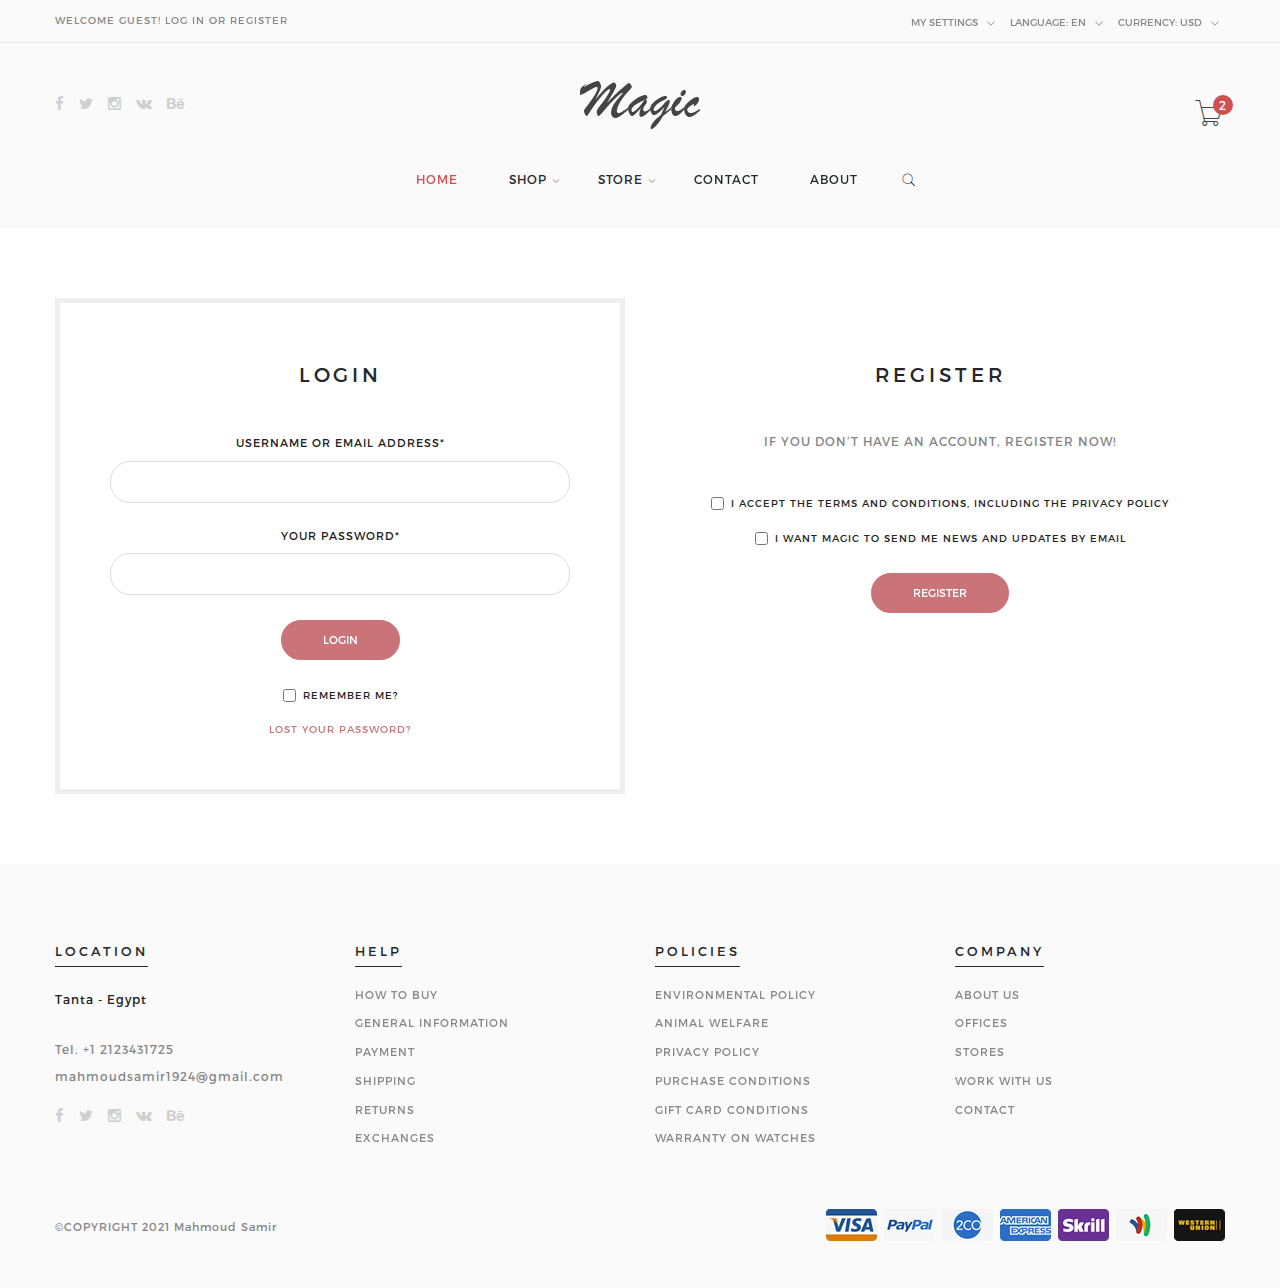
==== login-register.html @ f9103d65 "first for live" ====
<!DOCTYPE html>

<html class="no-js" lang="en">
  <head>
    <meta charset="utf-8" />

    <title>Login - Register</title>
    <meta name="keywords" content="Fashion store - Mahmoud Samir - demo" />
    <meta
      name="description"
      content="this is a fashion store demo made by mamoud samir"
    />
    <meta name="viewport" content="width=device-width, initial-scale=1" />
    <link rel="shortcut icon" href="assets/images/favicon.ico" />
    <link
      href="assets/styles/font-awesome.min.css"
      rel="stylesheet"
      type="text/css"
    />
    <link
      href="assets/pe-icon-7-stroke/css/pe-icon-7-stroke.css"
      rel="stylesheet"
      type="text/css"
    />
    <link
      href="assets/pe-icon-7-stroke/css/helper.css"
      rel="stylesheet"
      type="text/css"
    />
    <link
      href="assets/styles/minimal-menu.css"
      rel="stylesheet"
      type="text/css"
    />

    <link href="assets/styles/flat-form.css" rel="stylesheet" type="text/css" />
    <link
      href="assets/styles/fancySelect.css"
      rel="stylesheet"
      type="text/css"
    />
    <link
      href="assets/styles/jquery.fancybox.css"
      rel="stylesheet"
      type="text/css"
    />
    <link
      href="assets/styles/allinone_bannerRotator.css"
      rel="stylesheet"
      type="text/css"
    />
    <link
      href="assets/styles/owl.carousel.css"
      rel="stylesheet"
      type="text/css"
    />
    <link
      href="assets/styles/owl.theme.default.min.css"
      rel="stylesheet"
      type="text/css"
    />
    <link href="assets/styles/styles.css" rel="stylesheet" type="text/css" />
    <script src="assets/scripts/libs/prefixfree.min.js"></script>
    <script src="assets/scripts/libs/modernizr.js"></script>
  </head>
  <body>
    <div class="topbar gray-bg">
      <div class="container">
        <div class="left-topbar">
          WELCOME GUEST! <a href="login-register.html">LOG IN</a> OR
          <a href="login-register.html">REGISTER</a>
        </div>

        <div class="right-topbar">
          <ul class="list-inline">
            <li>
              <div class="btn-group">
                <button class="dropdown dropdown-toggle" data-toggle="dropdown">
                  <span>My Settings</span>
                  <i class="pe-7s-angle-down"></i>
                </button>
                <ul class="dropdown-menu">
                  <li>
                    <a href="wishlist.html"
                      ><i class="fa fa-heart"></i> Wish List (0)</a
                    >
                  </li>
                  <li>
                    <a href="shopping-cart.html"
                      ><i class="fa fa-shopping-cart"></i> Shopping Cart</a
                    >
                  </li>
                  <li>
                    <a href="#"><i class="fa fa-share"></i> Checkout</a>
                  </li>
                </ul>
              </div>
            </li>
            <li>
              <form action="#">
                <div class="btn-group">
                  <button
                    class="dropdown dropdown-toggle"
                    data-toggle="dropdown"
                  >
                    <span>Language:</span>
                    en
                    <i class="pe-7s-angle-down"></i>
                  </button>
                  <ul class="dropdown-menu">
                    <li>
                      <a href="#"
                        ><img
                          src="assets/images/flags/United-Kingdom.png"
                          alt="English"
                          title="English"
                        />
                        English</a
                      >
                    </li>
                    <li>
                      <a href="#"
                        ><img
                          src="assets/images/flags/Egypt.png"
                          alt="Arabic"
                          title="Arabic"
                        />
                        Arabic</a
                      >
                    </li>
                  </ul>
                </div>
              </form>
            </li>
            <li>
              <form action="#">
                <div class="btn-group">
                  <button
                    class="dropdown dropdown-toggle"
                    data-toggle="dropdown"
                  >
                    <span>Currency:</span>
                    USD
                    <i class="pe-7s-angle-down"></i>
                  </button>
                  <ul class="dropdown-menu">
                    <li>
                      <a href="#">€ Euro</a>
                    </li>
                    <li>
                      <a href="#">£ Egp Pound</a>
                    </li>
                    <li>
                      <a href="#">$ US Dollar</a>
                    </li>
                  </ul>
                </div>
              </form>
            </li>
          </ul>
        </div>
      </div>
    </div>

    <hr class="gray-line" />
    <header class="gray-bg">
      <div class="container">
        <a class="logo" href="index.html">
          <img src="assets/images/logo.png" alt="img" />
        </a>

        <div class="header-social">
          <ul class="list-social">
            <li>
              <a href="#" class="facebook"><i class="fa fa-facebook"></i></a>
            </li>
            <li>
              <a href="#" class="twitter"><i class="fa fa-twitter"></i></a>
            </li>
            <li>
              <a href="#" class="instagram"><i class="fa fa-instagram"></i></a>
            </li>
            <li>
              <a href="#" class="vk"><i class="fa fa-vk"></i></a>
            </li>
            <li>
              <a href="#" class="behance"><i class="fa fa-behance"></i></a>
            </li>
          </ul>
        </div>

        <div class="top-cart">
          <a href="shopping-cart.html">
            <i class="pe-7s-cart"></i>
            <span>2</span>
          </a>
        </div>

        <nav class="main-nav">
          <div class="minimal-menu">
            <ul class="menu">
              <li class="current-menu-item">
                <a href="index.html">HOME</a>
              </li>
              <li>
                <a href="shop-fullwidth.html">SHOP</a>
                <div class="menu-wrapper">
                  <div class="col-lg-3 col-md-4 col-sm-6">
                    <h3>MEN’S SHOES</h3>
                    <hr />
                    <p>
                      Lorem ipsum dolor sit amet, consectetur adipiscing elit.
                      Cras porta felis sed ma..
                    </p>
                    <div class="media">
                      <div class="media-left">
                        <a href="shop-with-sidebar.html">
                          <img
                            class="img-responsive"
                            src="assets/images/small-product-img-1.jpg"
                            alt="img"
                          />
                        </a>
                      </div>
                      <div class="media-body">
                        <ul>
                          <li>
                            <a href="shop-with-sidebar.html">Dr Martens</a>
                          </li>
                          <li><a href="shop-with-sidebar.html">Sneaker</a></li>
                          <li><a href="shop-with-sidebar.html">Sport</a></li>
                        </ul>
                      </div>
                    </div>
                  </div>
                  <div class="col-lg-3 col-md-4 col-sm-6">
                    <h3>MEN’S SHIRT</h3>
                    <hr />
                    <p>
                      Lorem ipsum dolor sit amet, consectetur adipiscing elit.
                      Cras porta felis sed ma..
                    </p>
                    <div class="media">
                      <div class="media-left">
                        <a href="shop-with-sidebar.html">
                          <img
                            class="img-responsive"
                            src="assets/images/small-product-img-2.jpg"
                            alt="img"
                          />
                        </a>
                      </div>
                      <div class="media-body">
                        <ul>
                          <li>
                            <a href="shop-with-sidebar.html">Jackets & Coats</a>
                          </li>
                          <li>
                            <a href="shop-with-sidebar.html">Polo Shirt</a>
                          </li>
                          <li><a href="shop-with-sidebar.html">T-shirt</a></li>
                        </ul>
                      </div>
                    </div>
                  </div>
                  <div class="col-lg-3 col-md-4 col-sm-6">
                    <h3>WOMEN’S TOP</h3>
                    <hr />
                    <p>
                      Lorem ipsum dolor sit amet, consectetur adipiscing elit.
                      Cras porta felis sed ma..
                    </p>
                    <div class="media">
                      <div class="media-left">
                        <a href="shop-with-sidebar.html">
                          <img
                            class="img-responsive"
                            src="assets/images/small-product-img-3.jpg"
                            alt="img"
                          />
                        </a>
                      </div>
                      <div class="media-body">
                        <ul>
                          <li><a href="shop-with-sidebar.html">Crop Top</a></li>
                          <li><a href="shop-with-sidebar.html">Shirt</a></li>
                          <li><a href="shop-with-sidebar.html">T-shirt</a></li>
                        </ul>
                      </div>
                    </div>
                  </div>
                  <div class="col-lg-3 col-md-4 col-sm-6">
                    <h3>WOMEN’S BOTTOM</h3>
                    <hr />
                    <p>
                      Lorem ipsum dolor sit amet, consectetur adipiscing elit.
                      Cras porta felis sed ma..
                    </p>
                    <div class="media">
                      <div class="media-left">
                        <a href="shop-with-sidebar.html">
                          <img
                            class="img-responsive"
                            src="assets/images/small-product-img-4.jpg"
                            alt="img"
                          />
                        </a>
                      </div>
                      <div class="media-body">
                        <ul>
                          <li><a href="shop-with-sidebar.html">Jeans</a></li>
                          <li><a href="shop-with-sidebar.html">Short</a></li>
                          <li><a href="shop-with-sidebar.html">Skirt</a></li>
                        </ul>
                      </div>
                    </div>
                  </div>
                </div>
              </li>

              <li>
                <a href="shop-fullwidth.html">STORE</a>
                <div class="menu-wrapper">
                  <div class="box-product">
                    <div class="col-lg-3 col-md-4 col-sm-6">
                      <div class="product-item">
                        <div class="product-thumb">
                          <div class="main-img">
                            <a href="single-product.html">
                              <img
                                class="img-responsive"
                                src="assets/images/product-img-1.jpg"
                                alt="img"
                              />
                            </a>
                          </div>
                          <div class="overlay-img">
                            <a href="single-product.html">
                              <img
                                class="img-responsive"
                                src="assets/images/product-img-1-thumb.jpg"
                                alt="img"
                              />
                            </a>
                          </div>
                          <a href="single-product.html" class="details"
                            ><i class="pe-7s-search"></i
                          ></a>
                        </div>
                        <h4 class="product-name">
                          <a href="single-product.html"
                            >HANDMADE FLARED JACKET</a
                          >
                        </h4>
                        <p class="product-price">189.99 USD</p>
                        <div class="group-buttons">
                          <button
                            type="button"
                            class="add-to-cart"
                            data-toggle="tooltip"
                            data-placement="top"
                            title="Add to Cart"
                          >
                            <span>Add to Cart</span>
                          </button>
                          <button
                            type="button"
                            data-toggle="tooltip"
                            data-placement="top"
                            title="Compare this Product"
                          >
                            <i class="pe-7s-repeat"></i>
                          </button>
                          <button
                            type="button"
                            data-toggle="tooltip"
                            data-placement="top"
                            title="Add to Wishlist"
                          >
                            <i class="pe-7s-like"></i>
                          </button>
                        </div>
                      </div>
                    </div>
                    <div class="col-lg-3 col-md-4 col-sm-6">
                      <div class="product-item has-deal">
                        <div class="product-thumb">
                          <div class="main-img">
                            <a href="single-product.html">
                              <img
                                class="img-responsive"
                                src="assets/images/product-img-2.jpg"
                                alt="img"
                              />
                            </a>
                          </div>
                          <div class="overlay-img">
                            <a href="single-product.html">
                              <img
                                class="img-responsive"
                                src="assets/images/product-img-2-thumb.jpg"
                                alt="img"
                              />
                            </a>
                          </div>
                          <div class="countdown" data-time="2015/09/06"></div>
                          <div class="product-sale">-25%</div>
                          <a href="single-product.html" class="details"
                            ><i class="pe-7s-search"></i
                          ></a>
                        </div>
                        <h4 class="product-name">
                          <a href="single-product.html"
                            >COAT WITH WOOL WRAPAROUND COLLAR</a
                          >
                        </h4>
                        <p class="product-price">
                          <ins><span class="amount">100.99 USD</span></ins>
                          <del><span class="amount">189.99 USD</span></del>
                        </p>
                        <div class="group-buttons">
                          <button
                            type="button"
                            class="add-to-cart"
                            data-toggle="tooltip"
                            data-placement="top"
                            title="Add to Cart"
                          >
                            <span>Add to Cart</span>
                          </button>
                          <button
                            type="button"
                            data-toggle="tooltip"
                            data-placement="top"
                            title="Compare this Product"
                          >
                            <i class="pe-7s-repeat"></i>
                          </button>
                          <button
                            type="button"
                            data-toggle="tooltip"
                            data-placement="top"
                            title="Add to Wishlist"
                          >
                            <i class="pe-7s-like"></i>
                          </button>
                        </div>
                      </div>
                    </div>
                    <div class="col-lg-3 col-md-4 col-sm-6">
                      <div class="product-item has-deal">
                        <div class="product-thumb">
                          <div class="main-img">
                            <a href="single-product.html">
                              <img
                                class="img-responsive"
                                src="assets/images/product-img-3.jpg"
                                alt="img"
                              />
                            </a>
                          </div>
                          <div class="overlay-img">
                            <a href="single-product.html">
                              <img
                                class="img-responsive"
                                src="assets/images/product-img-3-thumb.jpg"
                                alt="img"
                              />
                            </a>
                          </div>
                          <div class="countdown" data-time="2015/09/06"></div>
                          <div class="product-new">NEW</div>
                          <a href="single-product.html" class="details"
                            ><i class="pe-7s-search"></i
                          ></a>
                        </div>
                        <h4 class="product-name">
                          <a href="single-product.html">UTILITY JACKET</a>
                        </h4>
                        <p class="product-price">189.99 USD</p>
                        <div class="group-buttons">
                          <button
                            type="button"
                            class="add-to-cart"
                            data-toggle="tooltip"
                            data-placement="top"
                            title="Add to Cart"
                          >
                            <span>Add to Cart</span>
                          </button>
                          <button
                            type="button"
                            data-toggle="tooltip"
                            data-placement="top"
                            title="Compare this Product"
                          >
                            <i class="pe-7s-repeat"></i>
                          </button>
                          <button
                            type="button"
                            data-toggle="tooltip"
                            data-placement="top"
                            title="Add to Wishlist"
                          >
                            <i class="pe-7s-like"></i>
                          </button>
                        </div>
                      </div>
                    </div>
                    <div class="col-lg-3 col-md-4 col-sm-6">
                      <div class="product-item">
                        <div class="product-thumb">
                          <div class="main-img">
                            <a href="single-product.html">
                              <img
                                class="img-responsive"
                                src="assets/images/product-img-4.jpg"
                                alt="img"
                              />
                            </a>
                          </div>
                          <div class="overlay-img">
                            <a href="single-product.html">
                              <img
                                class="img-responsive"
                                src="assets/images/product-img-4-thumb.jpg"
                                alt="img"
                              />
                            </a>
                          </div>
                          <a href="single-product.html" class="details"
                            ><i class="pe-7s-search"></i
                          ></a>
                        </div>
                        <h4 class="product-name">
                          <a href="single-product.html">ANIMAL PRINT COAT</a>
                        </h4>
                        <p class="product-price">189.99 USD</p>
                        <div class="group-buttons">
                          <button
                            type="button"
                            class="add-to-cart"
                            data-toggle="tooltip"
                            data-placement="top"
                            title="Add to Cart"
                          >
                            <span>Add to Cart</span>
                          </button>
                          <button
                            type="button"
                            data-toggle="tooltip"
                            data-placement="top"
                            title="Compare this Product"
                          >
                            <i class="pe-7s-repeat"></i>
                          </button>
                          <button
                            type="button"
                            data-toggle="tooltip"
                            data-placement="top"
                            title="Add to Wishlist"
                          >
                            <i class="pe-7s-like"></i>
                          </button>
                        </div>
                      </div>
                    </div>
                  </div>
                </div>
              </li>

              <li><a href="contact1.html">CONTACT</a></li>
              <li>
                <a href="our-team.html">ABOUT</a>
              </li>
              <li class="hidden-xs">
                <div class="wrap-search">
                  <form action="#" class="search-form">
                    <input type="text" placeholder="Search.." />
                    <button type="submit"><i class="pe-7s-search"></i></button>
                  </form>
                </div>
                <!-- /.search-form -->
              </li>
            </ul>
          </div>
          <!-- /.minimal-menu -->
        </nav>
        <!-- /.main-nav -->
      </div>
    </header>
    <div class="log-reg-content">
      <div class="container">
        <div class="row">
          <div class="col-md-6">
            <form action="#" class="login-form">
              <h3>LOGIN</h3>
              <label for="your_id">USERNAME OR EMAIL ADDRESS*</label>
              <input class="input-form" type="text" id="your_id" />
              <label for="your_password">YOUR PASSWORD*</label>
              <input class="input-form" type="password" id="your_password" />
              <button class="submit-btn" type="submit">LOGIN</button>
              <div class="checkbox">
                <label> <input type="checkbox" /> REMEMBER ME? </label>
              </div>
              <a href="#">LOST YOUR PASSWORD?</a>
            </form>
          </div>
          <div class="col-md-6">
            <form action="#" class="register-form">
              <h3>REGISTER</h3>
              <h5>IF YOU DON’T HAVE AN ACCOUNT, REGISTER NOW!</h5>
              <div class="checkbox">
                <label>
                  <input type="checkbox" /> I ACCEPT THE TERMS AND CONDITIONS,
                  INCLUDING THE PRIVACY POLICY
                </label>
              </div>
              <div class="checkbox">
                <label>
                  <input type="checkbox" /> I WANT Magic TO SEND ME NEWS AND
                  UPDATES BY EMAIL
                </label>
              </div>
              <button class="submit-btn" type="submit">REGISTER</button>
            </form>
          </div>
        </div>
      </div>
    </div>

    <footer>
      <div class="container">
        <div class="row">
          <div class="col-md-3 col-sm-6">
            <h3>LOCATION</h3>
            <div class="address">Tanta - Egypt</div>
            <p>Tel. <a href="tel:12123431725">+1 2123431725</a></p>
            <p>
              <a href="#">mahmoudsamir1924@gmail.com</a>
            </p>
            <ul class="list-social">
              <li>
                <a href="#" class="facebook"><i class="fa fa-facebook"></i></a>
              </li>
              <li>
                <a href="#" class="twitter"><i class="fa fa-twitter"></i></a>
              </li>
              <li>
                <a href="#" class="instagram"
                  ><i class="fa fa-instagram"></i
                ></a>
              </li>
              <li>
                <a href="#" class="vk"><i class="fa fa-vk"></i></a>
              </li>
              <li>
                <a href="#" class="behance"><i class="fa fa-behance"></i></a>
              </li>
            </ul>
            <!-- /.list-social -->
          </div>
          <div class="col-md-3 col-sm-6">
            <h3>HELP</h3>
            <ul class="list-link">
              <li><a href="#">HOW TO BUY</a></li>
              <li><a href="#">GENERAL INFORMATION</a></li>
              <li><a href="#">PAYMENT</a></li>
              <li><a href="#">SHIPPING</a></li>
              <li><a href="#">RETURNS</a></li>
              <li><a href="#">EXCHANGES</a></li>
            </ul>
          </div>
          <div class="col-md-3 col-sm-6">
            <h3>POLICIES</h3>
            <ul class="list-link">
              <li><a href="#">ENVIRONMENTAL POLICY</a></li>
              <li><a href="#">ANIMAL WELFARE</a></li>
              <li><a href="#">PRIVACY POLICY</a></li>
              <li><a href="#">PURCHASE CONDITIONS</a></li>
              <li><a href="#">GIFT CARD CONDITIONS</a></li>
              <li><a href="#">WARRANTY ON WATCHES</a></li>
            </ul>
          </div>
          <div class="col-md-3 col-sm-6">
            <h3>COMPANY</h3>
            <ul class="list-link">
              <li><a href="#">ABOUT US</a></li>
              <li><a href="#">OFFICES</a></li>
              <li><a href="#">STORES</a></li>
              <li><a href="#">WORK WITH US</a></li>
              <li><a href="#">CONTACT</a></li>
            </ul>
          </div>
        </div>
        <div class="bottom-footer">
          <div class="copyright">©COPYRIGHT 2021 Mahmoud Samir</div>
          <!-- /.copyright -->
          <ul class="list-payment">
            <li>
              <a href="#"><img src="assets/images/visa.png" alt="img" /></a>
            </li>
            <li>
              <a href="#"><img src="assets/images/paypal.png" alt="img" /></a>
            </li>
            <li>
              <a href="#"><img src="assets/images/2co.png" alt="img" /></a>
            </li>
            <li>
              <a href="#"><img src="assets/images/ae.png" alt="img" /></a>
            </li>
            <li>
              <a href="#"><img src="assets/images/skrill.png" alt="img" /></a>
            </li>
            <li>
              <a href="#"><img src="assets/images/gw.png" alt="img" /></a>
            </li>
            <li>
              <a href="#"><img src="assets/images/wu.png" alt="img" /></a>
            </li>
          </ul>
          <!-- /.list-payment -->
        </div>
      </div>
    </footer>
    <script src="assets/scripts/libs/jquery-1.11.2.min.js"></script>
    <script src="assets/scripts/libs/jquery-ui-1.11.4/jquery-ui.min.js"></script>
    <script src="assets/scripts/libs/jquery.easing.1.3.js"></script>
    <script src="assets/scripts/libs/bootstrap.min.js"></script>
    <script src="assets/scripts/libs/fancySelect.js"></script>
    <script src="assets/scripts/libs/jquery.fancybox.pack.js"></script>
    <script src="assets/scripts/libs/jquery.ui.touch-punch.min.js"></script>
    <script src="assets/scripts/libs/jquery.mousewheel.min.js"></script>
    <script src="assets/scripts/libs/allinone_bannerRotator.js"></script>
    <script src="assets/scripts/libs/owl.carousel.min.js"></script>
    <script src="assets/scripts/libs/jquery.countdown.min.js"></script>
    <script src="assets/scripts/functions.js"></script>
  </body>
</html>
---- assets/pe-icon-7-stroke/css/pe-icon-7-stroke.css ----
@font-face {
	font-family: 'Pe-icon-7-stroke';
	src:url('../fonts/Pe-icon-7-stroke.eot?d7yf1v');
	src:url('../fonts/Pe-icon-7-stroke.eot?#iefixd7yf1v') format('embedded-opentype'),
		url('../fonts/Pe-icon-7-stroke.woff?d7yf1v') format('woff'),
		url('../fonts/Pe-icon-7-stroke.ttf?d7yf1v') format('truetype'),
		url('../fonts/Pe-icon-7-stroke.svg?d7yf1v#Pe-icon-7-stroke') format('svg');
	font-weight: normal;
	font-style: normal;
}

[class^="pe-7s-"], [class*=" pe-7s-"] {
	display: inline-block;
	font-family: 'Pe-icon-7-stroke';
	speak: none;
	font-style: normal;
	font-weight: normal;
	font-variant: normal;
	text-transform: none;
	line-height: 1;

	/* Better Font Rendering =========== */
	-webkit-font-smoothing: antialiased;
	-moz-osx-font-smoothing: grayscale;
}

.pe-7s-album:before {
	content: "\e6aa";
}
.pe-7s-arc:before {
	content: "\e6ab";
}
.pe-7s-back-2:before {
	content: "\e6ac";
}
.pe-7s-bandaid:before {
	content: "\e6ad";
}
.pe-7s-car:before {
	content: "\e6ae";
}
.pe-7s-diamond:before {
	content: "\e6af";
}
.pe-7s-door-lock:before {
	content: "\e6b0";
}
.pe-7s-eyedropper:before {
	content: "\e6b1";
}
.pe-7s-female:before {
	content: "\e6b2";
}
.pe-7s-gym:before {
	content: "\e6b3";
}
.pe-7s-hammer:before {
	content: "\e6b4";
}
.pe-7s-headphones:before {
	content: "\e6b5";
}
.pe-7s-helm:before {
	content: "\e6b6";
}
.pe-7s-hourglass:before {
	content: "\e6b7";
}
.pe-7s-leaf:before {
	content: "\e6b8";
}
.pe-7s-magic-wand:before {
	content: "\e6b9";
}
.pe-7s-male:before {
	content: "\e6ba";
}
.pe-7s-map-2:before {
	content: "\e6bb";
}
.pe-7s-next-2:before {
	content: "\e6bc";
}
.pe-7s-paint-bucket:before {
	content: "\e6bd";
}
.pe-7s-pendrive:before {
	content: "\e6be";
}
.pe-7s-photo:before {
	content: "\e6bf";
}
.pe-7s-piggy:before {
	content: "\e6c0";
}
.pe-7s-plugin:before {
	content: "\e6c1";
}
.pe-7s-refresh-2:before {
	content: "\e6c2";
}
.pe-7s-rocket:before {
	content: "\e6c3";
}
.pe-7s-settings:before {
	content: "\e6c4";
}
.pe-7s-shield:before {
	content: "\e6c5";
}
.pe-7s-smile:before {
	content: "\e6c6";
}
.pe-7s-usb:before {
	content: "\e6c7";
}
.pe-7s-vector:before {
	content: "\e6c8";
}
.pe-7s-wine:before {
	content: "\e6c9";
}
.pe-7s-cloud-upload:before {
	content: "\e68a";
}
.pe-7s-cash:before {
	content: "\e68c";
}
.pe-7s-close:before {
	content: "\e680";
}
.pe-7s-bluetooth:before {
	content: "\e68d";
}
.pe-7s-cloud-download:before {
	content: "\e68b";
}
.pe-7s-way:before {
	content: "\e68e";
}
.pe-7s-close-circle:before {
	content: "\e681";
}
.pe-7s-id:before {
	content: "\e68f";
}
.pe-7s-angle-up:before {
	content: "\e682";
}
.pe-7s-wristwatch:before {
	content: "\e690";
}
.pe-7s-angle-up-circle:before {
	content: "\e683";
}
.pe-7s-world:before {
	content: "\e691";
}
.pe-7s-angle-right:before {
	content: "\e684";
}
.pe-7s-volume:before {
	content: "\e692";
}
.pe-7s-angle-right-circle:before {
	content: "\e685";
}
.pe-7s-users:before {
	content: "\e693";
}
.pe-7s-angle-left:before {
	content: "\e686";
}
.pe-7s-user-female:before {
	content: "\e694";
}
.pe-7s-angle-left-circle:before {
	content: "\e687";
}
.pe-7s-up-arrow:before {
	content: "\e695";
}
.pe-7s-angle-down:before {
	content: "\e688";
}
.pe-7s-switch:before {
	content: "\e696";
}
.pe-7s-angle-down-circle:before {
	content: "\e689";
}
.pe-7s-scissors:before {
	content: "\e697";
}
.pe-7s-wallet:before {
	content: "\e600";
}
.pe-7s-safe:before {
	content: "\e698";
}
.pe-7s-volume2:before {
	content: "\e601";
}
.pe-7s-volume1:before {
	content: "\e602";
}
.pe-7s-voicemail:before {
	content: "\e603";
}
.pe-7s-video:before {
	content: "\e604";
}
.pe-7s-user:before {
	content: "\e605";
}
.pe-7s-upload:before {
	content: "\e606";
}
.pe-7s-unlock:before {
	content: "\e607";
}
.pe-7s-umbrella:before {
	content: "\e608";
}
.pe-7s-trash:before {
	content: "\e609";
}
.pe-7s-tools:before {
	content: "\e60a";
}
.pe-7s-timer:before {
	content: "\e60b";
}
.pe-7s-ticket:before {
	content: "\e60c";
}
.pe-7s-target:before {
	content: "\e60d";
}
.pe-7s-sun:before {
	content: "\e60e";
}
.pe-7s-study:before {
	content: "\e60f";
}
.pe-7s-stopwatch:before {
	content: "\e610";
}
.pe-7s-star:before {
	content: "\e611";
}
.pe-7s-speaker:before {
	content: "\e612";
}
.pe-7s-signal:before {
	content: "\e613";
}
.pe-7s-shuffle:before {
	content: "\e614";
}
.pe-7s-shopbag:before {
	content: "\e615";
}
.pe-7s-share:before {
	content: "\e616";
}
.pe-7s-server:before {
	content: "\e617";
}
.pe-7s-search:before {
	content: "\e618";
}
.pe-7s-film:before {
	content: "\e6a5";
}
.pe-7s-science:before {
	content: "\e619";
}
.pe-7s-disk:before {
	content: "\e6a6";
}
.pe-7s-ribbon:before {
	content: "\e61a";
}
.pe-7s-repeat:before {
	content: "\e61b";
}
.pe-7s-refresh:before {
	content: "\e61c";
}
.pe-7s-add-user:before {
	content: "\e6a9";
}
.pe-7s-refresh-cloud:before {
	content: "\e61d";
}
.pe-7s-paperclip:before {
	content: "\e69c";
}
.pe-7s-radio:before {
	content: "\e61e";
}
.pe-7s-note2:before {
	content: "\e69d";
}
.pe-7s-print:before {
	content: "\e61f";
}
.pe-7s-network:before {
	content: "\e69e";
}
.pe-7s-prev:before {
	content: "\e620";
}
.pe-7s-mute:before {
	content: "\e69f";
}
.pe-7s-power:before {
	content: "\e621";
}
.pe-7s-medal:before {
	content: "\e6a0";
}
.pe-7s-portfolio:before {
	content: "\e622";
}
.pe-7s-like2:before {
	content: "\e6a1";
}
.pe-7s-plus:before {
	content: "\e623";
}
.pe-7s-left-arrow:before {
	content: "\e6a2";
}
.pe-7s-play:before {
	content: "\e624";
}
.pe-7s-key:before {
	content: "\e6a3";
}
.pe-7s-plane:before {
	content: "\e625";
}
.pe-7s-joy:before {
	content: "\e6a4";
}
.pe-7s-photo-gallery:before {
	content: "\e626";
}
.pe-7s-pin:before {
	content: "\e69b";
}
.pe-7s-phone:before {
	content: "\e627";
}
.pe-7s-plug:before {
	content: "\e69a";
}
.pe-7s-pen:before {
	content: "\e628";
}
.pe-7s-right-arrow:before {
	content: "\e699";
}
.pe-7s-paper-plane:before {
	content: "\e629";
}
.pe-7s-delete-user:before {
	content: "\e6a7";
}
.pe-7s-paint:before {
	content: "\e62a";
}
.pe-7s-bottom-arrow:before {
	content: "\e6a8";
}
.pe-7s-notebook:before {
	content: "\e62b";
}
.pe-7s-note:before {
	content: "\e62c";
}
.pe-7s-next:before {
	content: "\e62d";
}
.pe-7s-news-paper:before {
	content: "\e62e";
}
.pe-7s-musiclist:before {
	content: "\e62f";
}
.pe-7s-music:before {
	content: "\e630";
}
.pe-7s-mouse:before {
	content: "\e631";
}
.pe-7s-more:before {
	content: "\e632";
}
.pe-7s-moon:before {
	content: "\e633";
}
.pe-7s-monitor:before {
	content: "\e634";
}
.pe-7s-micro:before {
	content: "\e635";
}
.pe-7s-menu:before {
	content: "\e636";
}
.pe-7s-map:before {
	content: "\e637";
}
.pe-7s-map-marker:before {
	content: "\e638";
}
.pe-7s-mail:before {
	content: "\e639";
}
.pe-7s-mail-open:before {
	content: "\e63a";
}
.pe-7s-mail-open-file:before {
	content: "\e63b";
}
.pe-7s-magnet:before {
	content: "\e63c";
}
.pe-7s-loop:before {
	content: "\e63d";
}
.pe-7s-look:before {
	content: "\e63e";
}
.pe-7s-lock:before {
	content: "\e63f";
}
.pe-7s-lintern:before {
	content: "\e640";
}
.pe-7s-link:before {
	content: "\e641";
}
.pe-7s-like:before {
	content: "\e642";
}
.pe-7s-light:before {
	content: "\e643";
}
.pe-7s-less:before {
	content: "\e644";
}
.pe-7s-keypad:before {
	content: "\e645";
}
.pe-7s-junk:before {
	content: "\e646";
}
.pe-7s-info:before {
	content: "\e647";
}
.pe-7s-home:before {
	content: "\e648";
}
.pe-7s-help2:before {
	content: "\e649";
}
.pe-7s-help1:before {
	content: "\e64a";
}
.pe-7s-graph3:before {
	content: "\e64b";
}
.pe-7s-graph2:before {
	content: "\e64c";
}
.pe-7s-graph1:before {
	content: "\e64d";
}
.pe-7s-graph:before {
	content: "\e64e";
}
.pe-7s-global:before {
	content: "\e64f";
}
.pe-7s-gleam:before {
	content: "\e650";
}
.pe-7s-glasses:before {
	content: "\e651";
}
.pe-7s-gift:before {
	content: "\e652";
}
.pe-7s-folder:before {
	content: "\e653";
}
.pe-7s-flag:before {
	content: "\e654";
}
.pe-7s-filter:before {
	content: "\e655";
}
.pe-7s-file:before {
	content: "\e656";
}
.pe-7s-expand1:before {
	content: "\e657";
}
.pe-7s-exapnd2:before {
	content: "\e658";
}
.pe-7s-edit:before {
	content: "\e659";
}
.pe-7s-drop:before {
	content: "\e65a";
}
.pe-7s-drawer:before {
	content: "\e65b";
}
.pe-7s-download:before {
	content: "\e65c";
}
.pe-7s-display2:before {
	content: "\e65d";
}
.pe-7s-display1:before {
	content: "\e65e";
}
.pe-7s-diskette:before {
	content: "\e65f";
}
.pe-7s-date:before {
	content: "\e660";
}
.pe-7s-cup:before {
	content: "\e661";
}
.pe-7s-culture:before {
	content: "\e662";
}
.pe-7s-crop:before {
	content: "\e663";
}
.pe-7s-credit:before {
	content: "\e664";
}
.pe-7s-copy-file:before {
	content: "\e665";
}
.pe-7s-config:before {
	content: "\e666";
}
.pe-7s-compass:before {
	content: "\e667";
}
.pe-7s-comment:before {
	content: "\e668";
}
.pe-7s-coffee:before {
	content: "\e669";
}
.pe-7s-cloud:before {
	content: "\e66a";
}
.pe-7s-clock:before {
	content: "\e66b";
}
.pe-7s-check:before {
	content: "\e66c";
}
.pe-7s-chat:before {
	content: "\e66d";
}
.pe-7s-cart:before {
	content: "\e66e";
}
.pe-7s-camera:before {
	content: "\e66f";
}
.pe-7s-call:before {
	content: "\e670";
}
.pe-7s-calculator:before {
	content: "\e671";
}
.pe-7s-browser:before {
	content: "\e672";
}
.pe-7s-box2:before {
	content: "\e673";
}
.pe-7s-box1:before {
	content: "\e674";
}
.pe-7s-bookmarks:before {
	content: "\e675";
}
.pe-7s-bicycle:before {
	content: "\e676";
}
.pe-7s-bell:before {
	content: "\e677";
}
.pe-7s-battery:before {
	content: "\e678";
}
.pe-7s-ball:before {
	content: "\e679";
}
.pe-7s-back:before {
	content: "\e67a";
}
.pe-7s-attention:before {
	content: "\e67b";
}
.pe-7s-anchor:before {
	content: "\e67c";
}
.pe-7s-albums:before {
	content: "\e67d";
}
.pe-7s-alarm:before {
	content: "\e67e";
}
.pe-7s-airplay:before {
	content: "\e67f";
}
---- assets/pe-icon-7-stroke/css/helper.css ----
/* HELPER CLASS 
 * -------------------------- */

/* FA based classes */

/*! Modified from font-awesome helper CSS classes - PIXEDEN
 *  Font Awesome 4.0.3 by @davegandy - http://fontawesome.io - @fontawesome
 *  License - http://fontawesome.io/license (CSS: MIT License)
 */

/* makes the font 33% larger relative to the icon container */
.pe-lg {
  font-size: 1.3333333333333333em;
  line-height: 0.75em;
  vertical-align: -15%;
}
.pe-2x {
  font-size: 2em;
}
.pe-3x {
  font-size: 3em;
}
.pe-4x {
  font-size: 4em;
}
.pe-5x {
  font-size: 5em;
}
.pe-fw {
  width: 1.2857142857142858em;
  text-align: center;
}
.pe-ul {
  padding-left: 0;
  margin-left: 2.142857142857143em;
  list-style-type: none;
}
.pe-ul > li {
  position: relative;
}
.pe-li {
  position: absolute;
  left: -2.142857142857143em;
  width: 2.142857142857143em;
  top: 0.14285714285714285em;
  text-align: center;
}
.pe-li.pe-lg {
  left: -1.8571428571428572em;
}
.pe-border {
  padding: .2em .25em .15em;
  border: solid 0.08em #eeeeee;
  border-radius: .1em;
}
.pull-right {
  float: right;
}
.pull-left {
  float: left;
}
.pe.pull-left {
  margin-right: .3em;
}
.pe.pull-right {
  margin-left: .3em;
}
.pe-spin {
  -webkit-animation: spin 2s infinite linear;
  -moz-animation: spin 2s infinite linear;
  -o-animation: spin 2s infinite linear;
  animation: spin 2s infinite linear;
}
@-moz-keyframes spin {
  0% {
    -moz-transform: rotate(0deg);
  }
  100% {
    -moz-transform: rotate(359deg);
  }
}
@-webkit-keyframes spin {
  0% {
    -webkit-transform: rotate(0deg);
  }
  100% {
    -webkit-transform: rotate(359deg);
  }
}
@-o-keyframes spin {
  0% {
    -o-transform: rotate(0deg);
  }
  100% {
    -o-transform: rotate(359deg);
  }
}
@-ms-keyframes spin {
  0% {
    -ms-transform: rotate(0deg);
  }
  100% {
    -ms-transform: rotate(359deg);
  }
}
@keyframes spin {
  0% {
    transform: rotate(0deg);
  }
  100% {
    transform: rotate(359deg);
  }
}
.pe-rotate-90 {
  filter: progid:DXImageTransform.Microsoft.BasicImage(rotation=1);
  -webkit-transform: rotate(90deg);
  -moz-transform: rotate(90deg);
  -ms-transform: rotate(90deg);
  -o-transform: rotate(90deg);
  transform: rotate(90deg);
}
.pe-rotate-180 {
  filter: progid:DXImageTransform.Microsoft.BasicImage(rotation=2);
  -webkit-transform: rotate(180deg);
  -moz-transform: rotate(180deg);
  -ms-transform: rotate(180deg);
  -o-transform: rotate(180deg);
  transform: rotate(180deg);
}
.pe-rotate-270 {
  filter: progid:DXImageTransform.Microsoft.BasicImage(rotation=3);
  -webkit-transform: rotate(270deg);
  -moz-transform: rotate(270deg);
  -ms-transform: rotate(270deg);
  -o-transform: rotate(270deg);
  transform: rotate(270deg);
}
.pe-flip-horizontal {
  filter: progid:DXImageTransform.Microsoft.BasicImage(rotation=0, mirror=1);
  -webkit-transform: scale(-1, 1);
  -moz-transform: scale(-1, 1);
  -ms-transform: scale(-1, 1);
  -o-transform: scale(-1, 1);
  transform: scale(-1, 1);
}
.pe-flip-vertical {
  filter: progid:DXImageTransform.Microsoft.BasicImage(rotation=2, mirror=1);
  -webkit-transform: scale(1, -1);
  -moz-transform: scale(1, -1);
  -ms-transform: scale(1, -1);
  -o-transform: scale(1, -1);
  transform: scale(1, -1);
}
.pe-stack {
  position: relative;
  display: inline-block;
  width: 2em;
  height: 2em;
  line-height: 2em;
  vertical-align: middle;
}
.pe-stack-1x,
.pe-stack-2x {
  position: absolute;
  left: 0;
  width: 100%;
  text-align: center;
}
.pe-stack-1x {
  line-height: inherit;
}
.pe-stack-2x {
  font-size: 2em;
}
.pe-inverse {
  color: #ffffff;
}

/* Custom classes / mods - PIXEDEN */
.pe-va {
  vertical-align: middle;
}

.pe-border {
  border: solid 0.08em #eaeaea;
}

[class^="pe-7s-"], [class*=" pe-7s-"] {
  display: inline-block;
}
---- assets/styles/minimal-menu.css ----
/* ====================================================================================================
MINIMAL CSS3 MENU
==================================================================================================== */
.minimal-menu {
	position: relative;
	display: block;
	text-decoration: none;
	font-size: 0;
	line-height: 0;
}
.minimal-menu h3 {
	font-weight: normal;
}
.minimal-menu a {
	transition: all 0.3s;
}
.minimal-menu ul, .minimal-menu ul li, .minimal-menu ul li a {
	position: relative;
}
.minimal-menu ul {
	z-index: 100;
}
.minimal-menu ul li a {
	display: block;
	padding: 10px 16px;
	line-height: 1;
	text-decoration: none;
}
.minimal-menu ul li.submenu > a:after {
	color: #aaa;
	content: "\f107";
	font-family: FontAwesome;
	font-size: 12px;
	left: calc(100% + 5px);
	position: absolute;
	top: 2px;
	transition: all 0.5s ease 0s;
}

/* RESPONSIVE
================================================== */
@media only screen and (min-width:768px) {
	/* Blue
	---------------- */
	.minimal-menu.clr-blue {
		background: #5bc7fd;
	}
	.minimal-menu.clr-blue ul ul li:hover > a, .minimal-menu.clr-blue ul ul li.current > a {
		border-color: #5bc7fd;
	}
	
	/* Green
	---------------- */
	.minimal-menu.clr-green {
		background: #65e7a2;
	}
	.minimal-menu.clr-green ul ul li:hover > a, .minimal-menu.clr-green ul ul li.current > a {
		border-color: #65e7a2;
	}
	
	/* Orange
	---------------- */
	.minimal-menu.clr-orange {
		background: #e1c75f;
	}
	.minimal-menu.clr-orange ul ul li:hover > a, .minimal-menu.clr-orange ul ul li.current > a {
		border-color: #e1c75f;
	}
	
	/* Black
	---------------- */
	.minimal-menu.clr-black {
		background: #333;
	}
	.minimal-menu.clr-black > ul > li > a {
		color: #fff;
	}
	.minimal-menu.clr-black > ul > li:hover > a, .minimal-menu.clr-black > ul > li.current > a {
		border-color: #aaa;
	}
	.minimal-menu.clr-black ul ul li:hover > a, .minimal-menu.clr-black ul ul li.current > a {
		border-color: #999;
	}
	
	/* White
	---------------- */
	.minimal-menu.clr-white {
		background: #fff;
		border-color: #000;
	}
	.minimal-menu.clr-white > ul > li > a {
		color: #000;
	}
	.minimal-menu.clr-white > ul > li:hover > a, .minimal-menu.clr-white > ul > li.current > a {
		border-color: #aaa;
	}
	.minimal-menu.clr-white ul ul li:hover > a, .minimal-menu.clr-white ul ul li.current > a {
		border-color: #999;
	}
	.minimal-menu.clr-white > ul > li.submenu > a:before, .minimal-menu.clr-white > ul > li.submenu > a:after {
		background: #999;
	}
	.minimal-menu-button {
		display: none;
	}
	.minimal-menu {
		border-radius: 30px;
	}
	.minimal-menu.pos-fixed {
		position: fixed;
		top: -2px;
		left: -2px;
		right: -2px;
		z-index: 9999;
		border-radius: 0;
	}
	.minimal-menu a {
		white-space: nowrap;
	}
	.minimal-menu > ul {
		margin-bottom: 0;
	}
	.minimal-menu ul li {
		display: inline-block;
	}
	.minimal-menu ul li.submenu:hover > a:before, .minimal-menu ul li.submenu:hover > a:after {
		bottom: -20px;
		opacity: 0;
	}
	
	/*** Submenu ***/
	.minimal-menu ul ul, .minimal-menu ul .menu-wrapper {
		background-color: #fff;
		border-radius: 5px;
		box-shadow: 0 6px 10px rgba(0, 0, 0, 0.1);
		display: block;
		height: auto;
		left: 0;
		margin: 0;
		opacity: 0;
		padding: 0;
		position: absolute;
		top: 100%;
		transition: all 0.3s ease 0s;
		visibility: hidden;
		z-index: 1;
	}
	.minimal-menu ul li:hover > ul, .minimal-menu ul li:hover > .menu-wrapper {
		visibility: visible;
		padding: 10px 0;
		opacity: 1;
	}
	.minimal-menu ul ul li {
		display: block;
		overflow: hidden;
		height: auto;
		padding: 10px;
		transition: all 0.3s;
	}
	.minimal-menu ul ul li a:hover {
		color: #cf5053;
	}
	.minimal-menu ul li:hover ul li {
		overflow: visible;
		padding: 0 10px;
	}
	.minimal-menu ul ul li.submenu > a:after {
		content: "\f105";
		font-family: FontAwesome;
		left: auto;
		right: 2px;
		top: 9px;
	}
	.minimal-menu ul ul li.submenu > a:before {
		margin-top: -1px;
	}
	.minimal-menu ul ul li.submenu > a:after {
		margin-top: 2px;
	}
	.minimal-menu ul ul li.submenu > a:hover:before, .minimal-menu ul ul li.submenu > a:hover:after {
		right: -13px;
	}
	.minimal-menu ul ul ul {
		left: 100%;
		top: -10px;
	}
	
	/* Megamenu */
	.minimal-menu ul li .menu-wrapper {
		visibility: hidden;
	}
	.minimal-menu ul li:hover .menu-wrapper ul, .minimal-menu ul li:hover .menu-wrapper {
		visibility: visible !important;
	}
	.minimal-menu ul .menu-wrapper ul li {
		padding: 0 10px;
	}
	.minimal-menu .show-submenu {
		display: none;
	}
}
@media only screen and (max-width:767px) {
	/* Blue
	---------------- */
	.minimal-menu.clr-blue {
		background: #5bc7fd;
	}
	
	/* Green
	---------------- */
	.minimal-menu.clr-green {
		background: #65e7a2;
	}
	
	/* Orange
	---------------- */
	.minimal-menu.clr-orange {
		background: #e1c75f;
	}
	
	/* Black
	---------------- */
	.minimal-menu.clr-black {
		background: #000;
	}
	
	/* White
	---------------- */
	.minimal-menu.clr-white {
		background: #fff;
	}
	.minimal-menu.clr-white h3, .minimal-menu.clr-white ul li a {
		color: #000;
		border-bottom-color: rgba(0, 0, 0, 0.08);
	}
	.minimal-menu.clr-white h3 {
		background: rgba(0, 0, 0, 0.05);
	}
	.minimal-menu.clr-white ul li:hover a, .minimal-menu.clr-white ul li.current a {
		background: rgba(0, 0, 0, 0.1);
	}
	.minimal-menu.clr-white ul li li:hover a, .minimal-menu.clr-white ul li li.current a {
		background: rgba(0, 0, 0, 0.2);
	}
	.minimal-menu.clr-white ul li li li:hover a, .minimal-menu.clr-white ul li li li.current a {
		background: rgba(0, 0, 0, 0.3);
	}
	.minimal-menu {
		border-color: rgba(100%, 100%, 100%, 0.3);
	}
	.minimal-menu-button, .minimal-menu {
		position: fixed;
		right: 8px;
		top: 10px;
		z-index: 9999;
	}
	.minimal-menu ul li {
		padding-bottom: 15px;
	}
	input.minimal-menu-button {
		display: none;
	}
	label.minimal-menu-button {
		background-color: #222;
		color: #fff;
		cursor: pointer;
		display: inline-block;
		height: 38px;
		padding-top: 3px;
		text-indent: -9999px;
		text-transform: uppercase;
		width: 42px;
	}
	label.minimal-menu-button .icon-bar {
		background-color: #fff;
		border-radius: 2px;
		color: #fff;
		display: block;
		height: 3px;
		margin: 6px 5px;
	}
	.minimal-menu {
		background: url("../images/sprinkles.png") repeat;
		overflow: auto;
		left: -100%;
		top: 0;
		width: 55%;
		height: 100%;
		opacity: 0;
		box-shadow: 0 3px 6px rgba(0, 0, 0, 0.5);
		transition: left 0.8s, opacity 0.5s;
	}
	#mobile-nav:checked + .minimal-menu {
		visibility: visible;
		left: 0;
		opacity: 1;
	}
	.minimal-menu h3, .minimal-menu ul li a {
		border-top: 1px solid transparent;
		border-bottom: 1px solid rgba(100%, 100%, 100%, 0.2);
	}
	.minimal-menu h3 {
		background: none repeat scroll 0 0 rgba(100%, 100%, 100%, 0.2);
		font-size: 12px;
		line-height: 1em;
		margin: 0;
		padding: 10px 0 10px 20px;
		font-weight: 700;
	}
	.minimal-menu ul {
		margin: 0;
		padding: 0;
	}
	.minimal-menu li, .minimal-menu a {
		display: block;
	}
	.minimal-menu li {
		position: relative;
	}
	.minimal-menu li:hover a, .minimal-menu li.current a {
		background: rgba(100%, 100%, 100%, 0.3);
	}
	.minimal-menu li li:hover a, .minimal-menu li li.current a {
		background: rgba(100%, 100%, 100%, 0.5);
	}
	.minimal-menu li li li:hover a, .minimal-menu li li li.current a {
		background: rgba(100%, 100%, 100%, 0.7);
	}
	.minimal-menu ul > li {
		padding-bottom: 0;
	}
	.minimal-menu ul ul a {
		padding-left: 40px;
	}
	.minimal-menu ul ul ul a {
		padding-left: 55px;
	}
	.minimal-menu ul ul ul ul a {
		padding-left: 70px;
	}
	.minimal-menu ul li.submenu > a:before, .minimal-menu ul li.submenu > a:after {
		left: auto;
		right: 10px;
		top: 10px;
		color: #222;
		font-size: 14px;
	}
	.minimal-menu.clr-white ul li.submenu a:before, .minimal-menu.clr-white ul li.submenu a:after {
		background: #999;
	}
	.minimal-menu ul li.submenu > a:before {
		margin-top: -2px;
	}
	.minimal-menu ul li.submenu > a:after {
		margin-top: 1px;
	}
	.minimal-menu .show-submenu {
		position: absolute;
		display: block;
		left: 0;
		top: 0;
		width: 100%;
		height: 40px;
		min-width: 100%;
		min-height: 40px;
		margin: 0;
		opacity: 0;
		-webkit-appearance: none;
	}
	.minimal-menu .show-submenu + ul, .minimal-menu .show-submenu + .menu-wrapper {
		display: none;
		visibility: hidden;
	}
	.minimal-menu .show-submenu:checked + ul, .minimal-menu .show-submenu:checked + .menu-wrapper {
		display: block;
		visibility: visible;
	}
}
@media only screen and (max-width:480px) {
	.minimal-menu {
		width: 70%;
	}
}
---- assets/styles/flat-form.css ----
/* ========================================================
	Flat form with Bootstrap 3
	
	Version:		1.1
	Last change:	07.12.2014
	Author:			David Tovt
	
====[ LAYOUT ]=============================================

	- Defaults
	- Horizontal form
	- Input with icons
	- File input
	- Select
	- Checkbox, radio and toggles
		- Checkbox and radio
		- Toggles
	- Ratings
	- Buttons
	- Alerts
	- Panel
	- Tooltip and help icon
	- Cart

======================================================== */

/*
	Defaults
*/

a,
.btn-link {
	color: #3fc0eb;
}

a:hover,
.btn-link:hover {
	text-decoration: none;
	color: #999;
}

fieldset {
	margin: 0 0 30px;
}

	fieldset legend {
		padding: 5px 0;
		font-size: 18px;
	}
	
label {
	margin: 0;
	font-weight: normal;
}

.strong {
	font-weight: bold;
}

.form-group:after {
	content: '';
	display: table;
	clear: both;
}

.control-label {
	display: block;
	padding: 6px;
	font-size: 12px;
	line-height: 22px;
	text-transform: uppercase;
	font-weight: normal;
	color: #999;
	background: rgba(0, 0, 0, 0.014);
}

.control-label.control-label-sm {
	padding-top: 5px;
	padding-bottom: 5px;
	line-height: 20px;
	font-size: 11px;
}

.control-label.control-label-lg {
	padding-top: 10px;
	padding-bottom: 10px;
	line-height: 26px;
	font-size: 14px;
}

label .additional,
.control-label .additional {
	color: #999;
}

.form-control {
	font-weight: normal;
	border: 1px solid #ddd;
	-webkit-box-shadow:	none !important;
	-moz-box-shadow:	none !important;
	box-shadow:			none !important;
	-webkit-border-radius:	0 !important;
	-moz-border-radius:		0 !important;
	border-radius:			0 !important;
}

.form-control:focus {
	border-color: #4fd0fb;
}

.help-block {
	font-size: 12px;
	margin: 2px 0 0;
	color:#999;
}

.required-field {
	display: inline;
	font-size: 18px;
	line-height: 12px;
	color: #f45858;
}

/*
	Horizontal form
*/

.form-horizontal .control-label {
	padding-left: 15px;
	padding-right: 15px;
	text-align: left;
}

.form-horizontal .has-feedback .form-control-feedback {
	right: 0;
}

/*
	Input with icons
*/

.form-control-feedback {
	color: #ccc;
}

.has-feedback.has-left-icon .form-control {
	padding-left: 42.5px;
	padding-right: 12px;
}

.has-feedback.has-left-icon .form-control-feedback {
	left: 0;
	right: auto;
}

.has-success .form-control { border-color: #0ac964; }
.has-success .form-control-feedback { color: #0ac964; }

.has-warning .form-control { border-color: #c19716; }
.has-warning .form-control-feedback { color: #c19716; }

.has-error .form-control { border-color: #f45858; }
.has-error .form-control-feedback { color: #f45858; }

/*
	File input
*/

.file-input {
	position: relative;
}

	.file-input label {
		position: absolute;
		top: 0;
		right: 0;
		bottom: 0;
		left: 0;
		margin: 0;
	}
	
		.file-input .btn {
			position: absolute;
			right: 3px;
			top: 3px;
			bottom: 3px;
			max-width: 100px;
			padding-top: 0;
			padding-bottom: 0;
			font-size: 12px;
			line-height: 24px;
			text-transform: uppercase;
		}
		
		.file-input.input-sm .btn {
			line-height: 22px;
		}
		
		.file-input.input-lg .btn {
			line-height: 38px;
		}
		
			.file-input .btn input {
				width: 0;
				height: 0;
			}
	
	.file-input .file-name {
		float: left;
		width: 100%;
		padding: 0;
		border: 0;
		background: transparent;
	}
		
/*
	Checkbox, radio and toggles
*/

.radio-inline,
.checkbox-inline {
	padding: 0;
}

label.custom-option {
	position: relative;
	display: inline-block;
	padding: 0;
	height: 20px;
	vertical-align: top;
}

label.custom-option + label {
	padding: 0 10px;
}

	label.custom-option input[type="checkbox"],
	label.custom-option input[type="radio"],
	label.custom-option .button-checkbox,
	label.custom-option .button-radio {
		position: absolute;
		top: 0;
		right: 0;
		bottom: 0;
		left: 0;
	}
	
	label.custom-option input[type="checkbox"],
	label.custom-option input[type="radio"] {
		margin: 0;
		opacity: 0;
	}
	
	label.custom-option .button-checkbox,
	label.custom-option .button-radio {
		border: 1px solid #ccc;
		background: #fff;
	}
	
	label.custom-option input[type="checkbox"]:checked + .button-checkbox,
	label.custom-option input[type="radio"]:checked+ .button-radio {
		border-color: #4fd0fb;
	}
	
		label.custom-option input[type="checkbox"] + .button-checkbox:after,
		label.custom-option input[type="radio"] + .button-radio:after {
			position: absolute;
			content: '';
			z-index: 2;
		}
		
	label.custom-option .button-radio,
	label.custom-option .button-radio:after {
		-webkit-border-radius:	20px;
		-moz-border-radius:		20px;
		border-radius:			20px;
	}
	
/* Checkbox and radio */
label.custom-option {
	width: 20px;
}

	label.custom-option.button input[type="checkbox"] + .button-checkbox:after,
	label.custom-option.button input[type="radio"] + .button-radio:after {
		display: none;
		top: 5px;
		bottom: 5px;
		left: 5px;
		width: 8px;
		background: #4fd0fb;
	}

	label.custom-option.button input[type="checkbox"]:checked + .button-checkbox:after,
	label.custom-option.button input[type="radio"]:checked + .button-radio:after {
		display: block;
	}
	
/* Toggles */
label.custom-option.toggle {
	width: 46px;
}

	label.custom-option.toggle:before,
	label.custom-option.toggle:after {
		position: absolute;
		top: 1px;
		width: 24px;
		font-size: 8px;
		line-height: 19px;
		text-align: center;
		font-family: Arial, sans-serif;
		color: #777;
		z-index: 1;
	}
	
	label.custom-option.toggle:before {
		content: attr(data-on);
		left: 1px;
	}
	
	label.custom-option.toggle:after {
		content: attr(data-off);
		right: 1px;
	}
	
		label.custom-option.toggle input[type="checkbox"] + .button-checkbox:after,
		label.custom-option.toggle input[type="radio"] + .button-radio:after {
			display: block;
			top: 1px;
			bottom: 1px;
			left: 1px;
			width: 20px;
			background: #ccc;
			-webkit-transition:	all 0.3s;
			-moz-transition:	all 0.3s;
			transition:			all 0.3s;
		}
	
		label.custom-option.toggle input[type="checkbox"]:checked + .button-checkbox:after,
		label.custom-option.toggle input[type="radio"]:checked + .button-radio:after {
			left: 23px;
			background: #4fd0fb;
		}
		
/*
	Ratings
*/

.rating {
	position: relative;
}

	.rating .rating-wrapper {
		display: inline-block;
		overflow: hidden;
		vertical-align: middle;
	}
	
		.rating .rating-wrapper > input {
			position: absolute;
			width: 0;
			height: 0;
			opacity: 0;
			z-index: -1;
		}
		
		.rating .rating-wrapper > label {
			float: right;
			padding-right: 2px;
			padding-left: 2px;
			color: #ccc;
			cursor: pointer;
		}
		
		.rating.rating-sm .rating-wrapper > label				{ padding-top: 5px; padding-bottom: 5px; line-height: 16px; }
		.rating .rating-wrapper > label						{ padding-top: 7px; padding-bottom: 7px; line-height: 20px; }
		.rating.rating-lg .rating-wrapper > label				{ padding-top: 10px; padding-bottom: 10px; line-height: 26px; }

		.rating.rating-sm.star .rating-wrapper > label		{ font-size: 16px; }
		.rating.star .rating-wrapper > label					{ font-size: 20px; }
		.rating.rating-lg.star .rating-wrapper > label		{ font-size: 26px; }
		
		.rating.rating-sm.heart .rating-wrapper > label		{ font-size: 14px; }
		.rating.heart .rating-wrapper > label					{ font-size: 18px; }
		.rating.rating-lg.heart .rating-wrapper > label		{ font-size: 24px; }
		
		.rating.star .rating-wrapper > input:checked ~ label	{ color: #fcc54e; }
		.rating.star .rating-wrapper > input:hover ~ label		{ color: #ecb54e; }
		
		.rating.heart .rating-wrapper > input:checked ~ label	{ color: #f45858; }
		.rating.heart .rating-wrapper > input:hover ~ label	{ color: #d43838; }
	
	.rating .control-label {
		display: inline-block;
		vertical-align: middle;
	}
	
/*
	Buttons
*/

.btn {
	position: relative;
	overflow: hidden;
	background: transparent;
	z-index: 1;
	-webkit-border-radius:	0;
	-moz-border-radius:		0;
	border-radius:			0;
	-webkit-box-shadow:	none !important;
	-moz-box-shadow:	none !important;
	box-shadow:			none !important;
	-webkit-transition:	all 0.3s;
	-moz-transition:	all 0.3s;
	transition:			all 0.3s;
}

.btn:hover {
	background: transparent;
}

.btn:before {
	position: absolute;
	content: '';
	top: -1px;
	right: -1px;
	bottom: -1px;
	left: -1px;
	z-index: -1;
	-webkit-transition:	all 0.5s;
	-moz-transition:	all 0.5s;
	transition:			all 0.5s;
}

.btn:hover:before {
	opacity: 0.2;
}

.btn.btn-animated:hover:before {
	-webkit-transform:	rotate(180deg);
	-moz-transform:		rotate(180deg);
	transform:			rotate(180deg);
}

.btn-default,
.btn-default:hover	{ border-color: #ccc; }	
.btn-default:before	{ background: #f0f0f0; }
.btn-default:hover	{ color: #999; }	

.btn-primary,
.btn-primary:hover	{ border-color: #0f9fcf; }
.btn-primary:before	{ background: #4fd0fb; }
.btn-primary:hover	{ color: #0f9fcf; }

.btn-success,
.btn-success:hover	{ border-color: #0ac964; }
.btn-success:before	{ background: #50f29c; }
.btn-success:hover	{ color: #0ac964; }

.btn-info,
.btn-info:hover		{ border-color: #8078cc; }
.btn-info:before	{ background: #b2ade4; }
.btn-info:hover		{ color: #8078cc; }

.btn-warning,
.btn-warning:hover	{ border-color: #c19716; }
.btn-warning:before	{ background: #ecc54e; }
.btn-warning:hover	{ color: #c19716; }

.btn-danger,
.btn-danger:hover	{ border-color: #ab0505; }
.btn-danger:before	{ background: #f45858; }
.btn-danger:hover	{ color: #ab0505; }

.btn-block.btn-facebook .fa,
.btn-block.btn-twitter .fa,
.btn-block.btn-google .fa { background: rgba(0, 0, 0, 0.1); }

.btn-facebook,
.btn-facebook:hover,
.btn-twitter,
.btn-twitter:hover,
.btn-google,
.btn-google:hover { color: #fff; }

.btn-facebook		{ background: #3b5a9a; border-color: #3b5a9a; }
.btn-facebook:hover	{ background: #5873a9; }

.btn-twitter		{ background: #29a9e1; border-color: #29a9e1; }
.btn-twitter:hover	{ background: #49b6e5; }

.btn-google			{ background: #df4b38; border-color: #df4b38; }
.btn-google:hover	{ background: #e46656; }

.input-group-btn > .btn,
.input-group-btn > .btn:hover,
.input-group-btn > .btn:focus,
.input-group-btn > .btn:active {
	z-index: 3;
}

.btn.btn-sm.btn-left-icon	{ padding-left: 29px; }
.btn.btn-left-icon			{ padding-left: 33px; }
.btn.btn-lg.btn-left-icon	{ padding-left: 45px; }

.btn.btn-sm.btn-right-icon	{ padding-right: 29px; }
.btn.btn-right-icon			{ padding-right: 33px; }
.btn.btn-lg.btn-right-icon	{ padding-right: 45px; }
	
	.btn.btn-sm.btn-left-icon .fa,
	.btn.btn-sm.btn-right-icon .fa {
		width: 29px;
		line-height: 29px;
	}
	
	.btn.btn-left-icon .fa,
	.btn.btn-right-icon .fa {
		width: 33px;
		line-height: 33px;
	}
	
	.btn.btn-lg.btn-left-icon .fa,
	.btn.btn-lg.btn-right-icon .fa {
		width: 45px;
		line-height: 45px;
	}
	
	.btn.btn-left-icon .fa,
	.btn.btn-right-icon .fa {
		position: absolute;
		top: 0;
	}
	
	.btn.btn-left-icon .fa {
		left: 0;
	}
	
	.btn.btn-right-icon .fa {
		right: 0;
	}

/*
	Alerts
*/

.alert {
	-webkit-border-radius:	0;
	-moz-border-radius:		0;
	border-radius:			0;
}

.alert-default	{ background: #f9f9f9; }
.alert-success	{ background: #cafbe1; }
.alert-info		{ background: #d8e6f7; }
.alert-warning	{ background: #f9edca; }
.alert-danger	{ background: #fccdcd; }

.alert-default,
.alert-default .alert-link	{ color: #999; border-color: #eee; }
.alert-success,
.alert-success .alert-link	{ color: #0ac964; border-color: #a7f8cd; }
.alert-info,
.alert-info .alert-link		{ color: #7088cc; border-color: #c8d6f1; }
.alert-warning,
.alert-warning .alert-link	{ color: #c19716; border-color: #f5e2a6; }
.alert-danger,
.alert-danger .alert-link	{ color: #ab0505; border-color: #f9abab; }

	.alert .alert-link {
		text-decoration: underline;
		font-weight: normal;
	}
	
	.alert .alert-link:hover {
		text-decoration: none;
	}
	
	.alert .close {
		top: -1px;
		font-family: Arial, sans-serif;
		opacity: 0.4;
	}
	
/*
	Panel
*/

.panel.panel-form {
	border: 1px solid #e6e6e6;
}

.panel.panel-form,
.panel.panel-form .panel-heading,
.panel.panel-form .panel-footer {
	-webkit-border-radius:	0;
	-moz-border-radius:		0;
	border-radius:			0;
}

	.panel.panel-form .panel-heading {
		text-align: center;
		border-bottom: 7px solid #eee;
		color: #d6f5ff;
		background: #4fd0fb;
	}
	
		.panel.panel-form .panel-heading a {
			color: #fff;
			text-decoration: underline;
		}
		
		.panel.panel-form .panel-heading a:hover {
			text-decoration: none;
		}
		
		.panel.panel-form .panel-heading p {
			margin: 0;
		}
	
		.panel.panel-form .panel-heading .title {
			position: relative;
			margin: 0 0 10px;
			font-weight: bold;
			color: #fff;
			text-shadow: 2px 2px 0 rgba(0, 0, 0, 0.1);
		}
		
			.panel.panel-form .panel-heading .title:before {
				position: absolute;
				content: '';
				bottom: -8px;
				left: 50%;
				width: 30px;
				height: 0;
				margin-left: -15px;
				border-bottom: 1px solid rgba(100%, 100%, 100%, 0.3);
			}
	
	.panel.panel-form .panel-body {
		padding: 30px;
		background: #fcfcfc;
	}
	
	.panel.panel-form .panel-footer {
		border-top: 1px solid #e6e6e6;
		color: #aaa;
		background: #f6f6f6;
	}
	
/*
	Tooltip and help icon
*/

.tooltip {
	text-transform: none;
}

.tooltip.in {
	opacity: 0.7;
}

	.tooltip-inner {
		padding: 5px 10px;
		-webkit-border-radius:	2px;
		-moz-border-radius:		2px;
		border-radius:			2px;
	}

.fa.help-icon {
	font-size: 14px;
	color: #4fd0fb;
	cursor: help;
}

	label .fa.help-icon,
	.control-label .fa.help-icon {
		padding: 0 5px;
	}
	
/*
	Cart
*/

.cart-steps {
	margin-bottom: 30px;
	color: #999;
}

	.cart-steps ul {
		position: relative;
		overflow: hidden;
		margin-bottom: 0;
		padding: 0;
		list-style: none;
		text-transform: uppercase;
		text-align: center;
		z-index: 0;
	}
	
		.cart-steps li {
			padding-top: 0;
			padding-bottom: 10px;
			line-height: 14px;
		}
	
		.cart-steps li:after {
			position: absolute;
			content: '';
			top: 40px;
			left: 0;
			right: 0;
			border-bottom: 1px solid #eee;
		}
		
		.cart-steps li:before {
			position: absolute;
			content: '';
			top: 41px;
			left: 50%;
			margin-left: -5px;
			border-top: 5px solid #eee;
			border-left: 5px solid transparent;
			border-right: 5px solid transparent;
		}
		
			.cart-steps li span {
				display: block;
				width: 40px;
				height: 40px;
				margin: 0 auto 10px;
				line-height: 40px;
				font-size: 20px;
				font-weight: bold;
				color: #fff;
				background: #eee;
			}

		/* Active */
		.cart-steps li.active {
			color: #333;
			border-color: #4fd0fb;
		}
		
		.cart-steps li.active:after {
			border-color: #4fd0fb;
		}
		
		.cart-steps li.active:before {
			border-top-color: #4fd0fb;
		}
		
			.cart-steps li.active span {
				background: #4fd0fb;
			}
		
.product-list,
.user-data ul  {
	margin: 0 0 20px;
	line-height: 26px;
}

.product-list li {
	margin: 0;
	padding-top: 5px;
	padding-bottom: 5px;
	line-height: 30px;
}

.product-list li:nth-child(even) {
	background: #fbfbfb;
}


.price-list {
	margin: 0 0 30px;
	padding: 10px 0;
	border-top: 1px solid #eee;
	border-bottom: 1px solid #eee;
	line-height: 30px;
	text-transform:uppercase;
}

	.price-list ul {
		margin-bottom: 0;
	}
---- assets/styles/fancySelect.css ----
div.fancy-select {
	font-weight: 800;
	text-align: left;
	position: relative;
}
div.fancy-select.disabled {
	opacity: 0.5;
}
div.fancy-select select:focus + div.trigger {
	box-shadow: 0 0 0 2px #4B5468;
}
div.fancy-select select:focus + div.trigger.open {
	box-shadow: 0 0 0 2px #4b5468;
}
div.fancy-select div.trigger {
	background-color: #e6e9ee;
	border-radius: 5px;
	cursor: pointer;
	overflow: hidden;
	padding: 10px 35px 9px 10px;
	position: relative;
	text-overflow: ellipsis;
	transition: all 0.3s ease;
	white-space: nowrap;
}
div.fancy-select div.trigger:after {
	content: "\f078";
	font-family: FontAwesome;
	font-weight: normal;
	position: absolute;
	right: 15px;
	top: 8px;
}
div.fancy-select div.trigger.open:after {
	content: "\f077";
	font-family: FontAwesome;
}
div.fancy-select div.trigger > div {
	float: left;
	margin: 2px 0 0 5px;
}
div.fancy-select div.trigger > p {
	float: left;
	line-height: 1;
	color: #434a54;
	font-size: 18px;
	margin: 0 0 0 15px;
}
div.fancy-select ul.options {
	list-style: none;
	margin: 0;
	position: absolute;
	top: calc(100% + 10px);
	left: 0;
	visibility: hidden;
	opacity: 0;
	z-index: 50;
	max-height: 300px;
	overflow: auto;
	background: #62C8BF;
	border-radius: 4px;
	border-top: 1px solid #7DD8D2;
	box-shadow: 0 1px 2px rgba(0, 0, 0, 0.2);
	width: 100%;
	transition: all 0.3s ease;
}
div.fancy-select ul.options.open {
	visibility: visible;
	top: calc(100% + 3px);
	opacity: 1; /* have to use a non-visibility transition to prevent this iOS issue (bug?): */
	/* http://stackoverflow.com/questions/10736478/css-animation-visibility-visible-works-on-chrome-and-safari-but-not-on-ios */
	transition: all 0.3s ease;
}
div.fancy-select ul.options.overflowing {
	top: auto;
	bottom: 60px;
	transition: all 0.3s ease;
}
div.fancy-select ul.options.overflowing.open {
	top: auto;
	bottom: calc(100% + 3px);
	transition: all 0.3s ease;
}
div.fancy-select ul.options.open li {
	padding: 8px 12px;
}
div.fancy-select ul.options li {
	padding: 18px 12px;
	color: #2B8686;
	cursor: pointer;
	white-space: nowrap;
	transition: all 0.3s ease;
}
div.fancy-select ul.options li.selected {
	background: rgba(43, 134, 134, 0.3);
	color: rgba(255, 255, 255, 0.75);
}
div.fancy-select ul.options li.hover {
	color: #fff;
}
---- assets/styles/allinone_bannerRotator.css ----
/*
skins available:
	- universal
	- classic
	- attractive
*/

/* the container */
.allinone_bannerRotator {
	position:relative;
}
.allinone_bannerRotator_list {
	margin:0;
	padding:0;
	list-style:none;
	display:none;
}
.allinone_bannerRotator .stripe {
	position:absolute;
	display:block;	
	height:100%;
	z-index:1;
	overflow:hidden;
}
.allinone_bannerRotator .block {
	position:absolute;
	display:block;	
	z-index:1;
	overflow:hidden;
}
.mycanvas {
	position:absolute;
	top:8px;
	right:10px;
	z-index:10;
}

/***ATTRACTIVE SKIN***/
.allinone_bannerRotator.attractive .bannerControls {
	position:absolute;
	left:0;
	top:0;
	z-index:2;
	width:100%;
}

.allinone_bannerRotator.attractive .leftNav {
	position:absolute;
	left:-15px;
	top:50%;
	width:53px;
	height:127px;
	background:url(skins/attractive/leftNavOFF.png) 0 0 no-repeat;
	cursor: pointer;
}
.allinone_bannerRotator.attractive .leftNav:hover {
	background:url(skins/attractive/leftNavON.png) 0 0 no-repeat;
}
.allinone_bannerRotator.attractive .rightNav {
	position:absolute;
	right:-15px;
	top:50%;
	width:53px;
	height:127px;
	background:url(skins/attractive/rightNavOFF.png) 0 0 no-repeat;
	cursor: pointer;
}
.allinone_bannerRotator.attractive .rightNav:hover {
	background:url(skins/attractive/rightNavON.png) 0 0 no-repeat;
}
.allinone_bannerRotator.attractive .bottomNav {
	position:absolute;
	background:#532860;
	height:35px;
	width:0;
	padding-left:9px;
	z-index:4;
}
.allinone_bannerRotator.attractive .bottomNavButtonOFF {
	float:left;
	display:block;
	width:11px;
	height:11px;
	background:url(skins/attractive/bottomNavOFF.png) 0 0 no-repeat;
	padding-left:9px;
	cursor: pointer;
}

.allinone_bannerRotator.attractive .bottomNavButtonON {
	float:left;
	display:block;
	width:11px;
	height:11px;
	padding-left:9px;
	background:url(skins/attractive/bottomNavON.png) 0 0 no-repeat;
	cursor: pointer;
}

.allinone_bannerRotator.attractive .bottomNavLeft {
	position:absolute;
	width:63px;
	height:35px;
	margin-left:1px;
	background:url(skins/attractive/bottomNavLeft.png) 0 0 no-repeat;
	z-index:4;
}
.allinone_bannerRotator.attractive .bottomNavRight {
	position:absolute;
	width:63px;
	height:35px;
	margin-left:-1px;
	background:url(skins/attractive/bottomNavRight.png) 0 0 no-repeat;
	z-index:4;
}

.allinone_bannerRotator.attractive .bottomOverThumb {
	position:absolute;
	width:88px;
	height:106px;
	background:url(skins/attractive/bottomOverThumbBg.png) 23px bottom no-repeat;
	bottom:27px;
	margin-left:-25px;
}
.allinone_bannerRotator.attractive .bottomOverThumb img {
	border:4px solid #22032e;
}


/***CLASSIC SKIN***/
.allinone_bannerRotator.classic .bannerControls {
	position:absolute;
	left:0;
	top:0;
	z-index:2;
	width:100%;
}

.allinone_bannerRotator.classic .leftNav {
	position:absolute;
	left:4px;
	top:50%;
	/*margin-top:-20px;  height/2 */
	width:41px;
	height:41px;
	background:url(skins/classic/leftNavOFF.png) 0 0 no-repeat;
	cursor: pointer;
}
.allinone_bannerRotator.classic .leftNav:hover {
	background:url(skins/classic/leftNavON.png) 0 0 no-repeat;
}
.allinone_bannerRotator.classic .rightNav {
	position:absolute;
	right:4px;
	top:50%;
	/*margin-top:-20px;  height/2 */
	width:41px;
	height:41px;
	background:url(skins/classic/rightNavOFF.png) 0 0 no-repeat;
	cursor: pointer;
}
.allinone_bannerRotator.classic .rightNav:hover {
	background:url(skins/classic/rightNavON.png) 0 0 no-repeat;
}
.allinone_bannerRotator.classic .bottomNav {
	position:absolute;
	background:url(skins/classic/bottomNavBg.png) 0 0 repeat-x;
	width:0px;
	height:24px;
	z-index:4;
	padding-left:9px;
}
.allinone_bannerRotator.classic .bottomNavButtonOFF {
	float:left;
	display:block;
	width:11px;
	height:11px;
	background:url(skins/classic/bottomNavOFF.png) 0 0 no-repeat;
	padding-left:9px;
	cursor: pointer;
}

.allinone_bannerRotator.classic .bottomNavButtonON {
	float:left;
	display:block;
	width:11px;
	height:11px;
	padding-left:9px;
	background:url(skins/classic/bottomNavON.png) 0 0 no-repeat;
	cursor: pointer;
}

.allinone_bannerRotator.classic .bottomNavLeft {
	position:absolute;
	width:0px;
	display:none;
	background:#F00;
	height:24px;
	z-index:4;
}
.allinone_bannerRotator.classic .bottomNavRight {
	position:absolute;
	width:0px;
	display:none;
	height:24px;
	background:#F00;
	z-index:4;
}

.allinone_bannerRotator.classic .bottomOverThumb {
	position:absolute;
	width:88px;
	height:106px;
	background:url(skins/classic/bottomOverThumbBg.png) 23px bottom no-repeat;
	bottom:27px;
	margin-left:-25px;
}
.allinone_bannerRotator.classic .bottomOverThumb img {
	border:4px solid #000000;
}





/***UNIVERSAL SKIN***/
.allinone_bannerRotator.universal .bannerControls {
	position:absolute;
	left:0;
	top:0;
	z-index:200;
	width:100%;
}

.allinone_bannerRotator.universal .leftNav {
	position:absolute;
	left:10px;
	top:50%;
	/*margin-top:-20px;  height/2 */
	width:41px;
	height:41px;
	background:url(skins/universal/leftNavOFF.png) 0 0 no-repeat;
	cursor: pointer;
}
.allinone_bannerRotator.universal .leftNav:hover {
	background:url(skins/universal/leftNavON.png) 0 0 no-repeat;
}
.allinone_bannerRotator.universal .rightNav {
	position:absolute;
	right:10px;
	top:50%;
	/*margin-top:-20px;  height/2 */
	width:41px;
	height:41px;
	background:url(skins/universal/rightNavOFF.png) 0 0 no-repeat;
	cursor: pointer;
}
.allinone_bannerRotator.universal .rightNav:hover {
	background:url(skins/universal/rightNavON.png) 0 0 no-repeat;
}
.allinone_bannerRotator.universal .bottomNav {
	position:absolute;
	width:0px;
	height:24px;
	z-index:4;
	padding-left:9px;
}
.allinone_bannerRotator.universal .bottomNavButtonOFF {
	float:left;
	display:block;
	width:14px;
	height:14px;
	background:url(skins/universal/bottomNavOFF.png) 0 0 no-repeat;
	padding-left:9px;
	cursor: pointer;
}

.allinone_bannerRotator.universal .bottomNavButtonON {
	float:left;
	display:block;
	width:14px;
	height:14px;
	padding-left:9px;
	background:url(skins/universal/bottomNavON.png) 0 0 no-repeat;
	cursor: pointer;
}

.allinone_bannerRotator.universal .bottomNavLeft {
	position:absolute;
	width:0px;
	display:none;
	background:#F00;
	height:24px;
	z-index:4;
}
.allinone_bannerRotator.universal .bottomNavRight {
	position:absolute;
	width:0px;
	display:none;
	height:24px;
	background:#F00;
	z-index:4;
}

.allinone_bannerRotator.universal .bottomOverThumb {
	position:absolute;
	width:88px;
	height:106px;
	background:url(skins/universal/bottomOverThumbBg.png) 23px bottom no-repeat;
	bottom:27px;
	margin-left:-25px;
}
.allinone_bannerRotator.universal .bottomOverThumb img {
	border:4px solid #000000;
}



/***Text Styles***/


.allinone_bannerRotator_texts {
	position:absolute;
	z-index:3;
	display: none;
	width:100%;
	text-align:left;
}
.allinone_bannerRotator_text_line {
	position:absolute;
}


/***Texts Attractive***/
.textElement11_attractive {
	background:#512d5d;
	font: bold 24px/34px 'Droid Sans', Verdana, Helvetica, sans-serif;
	text-transform:uppercase;
	padding:0px 4px 0px 4px;
	color:#FFF;
}
.textElement12_attractive {
	background:#512d5d;
	font: bold 18px/25px 'Droid Sans', Verdana, Helvetica, sans-serif;
	text-transform:uppercase;
	padding:0px 4px 0px 4px;
	color:#FFF;
}

.textElement21_attractive {
	background:#000000;
	font: bold 20px/28px 'Droid Sans', Verdana, Helvetica, sans-serif;
	text-transform:uppercase;
	padding:0px 4px 0px 4px;
	color:#ffffff;
}
.textElement22_attractive {
	background:#e4e4e4;
	font: bold 16px/24px 'Droid Sans', Verdana, Helvetica, sans-serif;
	text-transform:uppercase;
	padding:0px 4px 0px 4px;
	color:#131313;
}

.textElement31_attractive {
	background:#a32a19;
	font: bold 26px/35px 'Droid Sans', Verdana, Helvetica, sans-serif;
	padding:0px 4px 0px 4px;
	color:#FFFFFF;
}
.textElement33_attractive {
	background:#FFFFFF;
	font: bold 20px/26px 'Droid Sans', Verdana, Helvetica, sans-serif;
	padding:0px 4px 0px 4px;
	color:#000000;
}

.textElement41_attractive {
	font: bold 40px/53px 'Droid Sans', Verdana, Helvetica, sans-serif;
	text-transform:uppercase;
	padding:0px 4px 0px 4px;
	color:#FFFFFF;
}
.textElement42_attractive {
	font: bold 20px/26px 'Droid Sans', Verdana, Helvetica, sans-serif;
	text-transform:uppercase;
	padding:0px 4px 0px 4px;
	color:#FFFFFF;
}

.textElement51_attractive {
	font: bold 24px/32px 'Droid Sans', Verdana, Helvetica, sans-serif;
}


.textElement51_attractive a {
	background:#512d5d;
	text-transform:uppercase;
	padding:0px 4px 0px 4px;
	color:#FFF;
	text-decoration:none;
}


.textElement51_attractive a:hover {
	color:#2f0141;	
	background:#FFFFFF;
	border:#512d5d 1px solid;	
}

.textElement52_attractive {
	background:#a92c74;
	font: bold 18px/25px 'Droid Sans', Verdana, Helvetica, sans-serif;
	text-transform:uppercase;
	padding:0px 4px 0px 4px;
	color:#FFF;
}






/****Text Attractive FullWidth***/

.textElement11_attractive_FullWidth {
	font: bold 38px 'Droid Sans', Verdana, Helvetica, sans-serif;
	text-transform:uppercase;
	line-height:54px;
	color:#000000;
}


.textElement12_attractive_FullWidth {
	font: bold 26px 'Droid Sans', Verdana, Helvetica, sans-serif;
	text-transform:uppercase;
	line-height:37px;
	color:#000000;
}

.textElement12_attractive_FullWidth a {
	color:#cf0005;
	text-decoration:none;
}

.textElement12_attractive_FullWidth a:hover {
	color:#FFFFFF;
}

.textElement21_attractive_FullWidth {
	font: bold 42px 'Droid Sans', Verdana, Helvetica, sans-serif;
	text-transform:uppercase;
	line-height:53px;
	color:#ffffff;
}
.textElement22_attractive_FullWidth {
	font: bold 28px 'Droid Sans', Verdana, Helvetica, sans-serif;
	text-transform:uppercase;
	line-height:38px;
	color:#ffffff;
}

.textElement31_attractive_FullWidth {
	font: bold 32px/42px 'Droid Sans', Verdana, Helvetica, sans-serif;
	color:#FFFFFF;
}

.textElement32_attractive_FullWidth {
	font: bold 48px/64px 'Droid Sans', Verdana, Helvetica, sans-serif;
	text-transform:uppercase;
	color:#FFFFFF;
}

.textElement33_attractive_FullWidth {
	font: bold 32px/42px 'Droid Sans', Verdana, Helvetica, sans-serif;
	color:#FFFFFF;
}



.textElement41_attractive_FullWidth {
	font: bold 52px 'Droid Sans', Verdana, Helvetica, sans-serif;
	text-transform:uppercase;
	line-height:72px;
	color:#ffffff;
}
.textElement42_attractive_FullWidth {
	font: bold 32px 'Droid Sans', Verdana, Helvetica, sans-serif;
	text-transform:uppercase;
	line-height:45px;
	color:#ffffff;
}

.textElement51_attractive_FullWidth {
	font: bold 48px 'Cabin', Verdana, Helvetica, sans-serif;
	text-transform:uppercase;
	line-height:68px;
	color:#000000;
}


.textElement51_attractive_FullWidth a {
	color:#000000;
	text-decoration:none;
}

.textElement51_attractive_FullWidth a:hover {
	color:#522860;
}




.textElement52_attractive_FullWidth {
	width:35%;
	font: 28px 'Arial', Verdana, Helvetica, sans-serif;
	line-height:37px;
	color:#000000;
}

.textElement52_attractive_FullWidth a {
	color:#FF0000;
	text-decoration:none;
}

.textElement52_attractive_FullWidth a:hover {
	color:#522860;
	text-decoration:none;
}






/***Texts Attractive Responsive***/
.textElement11_attractiveResponsive {
	background:#512d5d;
	font: bold 24px/34px 'Droid Sans', Verdana, Helvetica, sans-serif;
	text-transform:uppercase;
	padding:0px 4px 0px 4px;
	color:#FFF;
}
.textElement12_attractiveResponsive {
	background:#512d5d;
	font: bold 18px/25px 'Droid Sans', Verdana, Helvetica, sans-serif;
	text-transform:uppercase;
	padding:0px 4px 0px 4px;
	color:#FFF;
}

.textElement21_attractiveResponsive {
	background:#000000;
	font: bold 20px/28px 'Droid Sans', Verdana, Helvetica, sans-serif;
	text-transform:uppercase;
	padding:0px 4px 0px 4px;
	color:#ffffff;
}
.textElement22_attractiveResponsive {
	background:#e4e4e4;
	font: bold 16px/24px 'Droid Sans', Verdana, Helvetica, sans-serif;
	text-transform:uppercase;
	padding:0px 4px 0px 4px;
	color:#131313;
}

.textElement31_attractiveResponsive {
	background:#a32a19;
	font: bold 24px/35px 'Droid Sans', Verdana, Helvetica, sans-serif;
	padding:0px 4px 0px 4px;
	color:#FFFFFF;
}
.textElement33_attractiveResponsive {
	background:#FFFFFF;
	font: bold 20px/26px 'Droid Sans', Verdana, Helvetica, sans-serif;
	padding:0px 4px 0px 4px;
	color:#000000;
}

.textElement41_attractiveResponsive {
	font: bold 40px/53px 'Droid Sans', Verdana, Helvetica, sans-serif;
	text-transform:uppercase;
	padding:0px 4px 0px 4px;
	color:#FFFFFF;
}
.textElement42_attractiveResponsive {
	font: bold 20px/26px 'Droid Sans', Verdana, Helvetica, sans-serif;
	text-transform:uppercase;
	padding:0px 4px 0px 4px;
	color:#FFFFFF;
}

.textElement51_attractiveResponsive {
	font: bold 24px/32px 'Droid Sans', Verdana, Helvetica, sans-serif;
}


.textElement51_attractiveResponsive a {
	background:#512d5d;
	text-transform:uppercase;
	padding:0px 4px 0px 4px;
	color:#FFF;
	text-decoration:none;
}


.textElement51_attractiveResponsive a:hover {
	color:#2f0141;	
	background:#FFFFFF;
	border:#512d5d 1px solid;	
}

.textElement52_attractiveResponsive {
	background:#a92c74;
	font: bold 18px/25px 'Droid Sans', Verdana, Helvetica, sans-serif;
	text-transform:uppercase;
	padding:0px 4px 0px 4px;
	color:#FFF;
}




/****Text Classic Fixed Dimensions***/

.textElement11_classic {
	font: bold 24px 'Droid Sans', Verdana, Helvetica, sans-serif;
	text-transform:uppercase;
	padding:6px 15px 6px 15px;
	color:#000000;
}


.textElement12_classic {
	font: bold 18px 'Droid Sans', Verdana, Helvetica, sans-serif;
	text-transform:uppercase;
	padding:6px 15px 6px 15px;
	color:#000000;
}

.textElement12_classic a {
	color:#cf0005;
	text-decoration:none;
}

.textElement12_classic a:hover {
	color:#FFFFFF;
}

.textElement21_classic {
	font: bold 32px/1.0em 'Droid Sans', Verdana, Helvetica, sans-serif;
	text-transform:uppercase;
	padding:6px 15px 6px 15px;
	color:#ffffff;
}
.textElement22_classic {
	font: bold 18px 'Droid Sans', Verdana, Helvetica, sans-serif;
	text-transform:uppercase;
	padding:6px 15px 6px 15px;
	color:#ffffff;
}

.textElement31_classic {
	font: bold 18px 'Droid Sans', Verdana, Helvetica, sans-serif;
	padding:0px 15px 3px 15px;
	color:#FFFFFF;
}

.textElement32_classic {
	font: bold 26px 'Droid Sans', Verdana, Helvetica, sans-serif;
	text-transform:uppercase;
	padding:6px 15px 6px 15px;
	color:#FFFFFF;
}

.textElement33_classic {
	font: bold 18px 'Droid Sans', Verdana, Helvetica, sans-serif;
	padding:4px 15px 6px 15px;
	color:#FFFFFF;
}


.textElement41_classic {
	font: bold 40px 'Droid Sans', Verdana, Helvetica, sans-serif;
	text-transform:uppercase;
	padding:6px 15px 6px 15px;
	color:#000000;
}
.textElement42_classic {
	font: bold 20px 'Droid Sans', Verdana, Helvetica, sans-serif;
	text-transform:uppercase;
	padding:6px 15px 6px 15px;
	color:#000000;
}

.textElement51_classic {
	font: bold 28px 'Cabin', Verdana, Helvetica, sans-serif;
	text-transform:uppercase;
	color:#ffffff;
}


.textElement51_classic a {
	color:#ffffff;
	text-decoration:none;
}

.textElement51_classic a:hover {
	color:#ffe400;
}


.textElement52_classic {
	width:43%;
	background:url(skins/classic/textBg_transparency.png);
	font: 14px/1.3em 'Arial', Verdana, Helvetica, sans-serif;
	padding:15px 15px 15px 15px;
	color:#FFF;
}

.textElement52_classic a {
	color:#FF0000;
	text-decoration:none;
}

.textElement52_classic a:hover {
	color:#ffc000;
	text-decoration:none;
}
.textElement53_classic {
	font: bold 16px 'Droid Sans', Verdana, Helvetica, sans-serif;
}

.textElement53_classic a {
	background:#d30000;
	text-transform:uppercase;
	padding:6px 15px 6px 15px;
	color:#ffffff;
	text-decoration:none;
}

.textElement53_classic a:hover {
	background:#FFFFFF;
	padding:6px 15px 6px 15px;
	border:#FF0000 1px solid;
	color:#512d5d;
}




/****Text Classic Responsive***/

.textElement11_classic_responsive {
	font: bold 24px 'Droid Sans', Verdana, Helvetica, sans-serif;
	text-transform:uppercase;
	line-height:34px;
	color:#000000;
}


.textElement12_classic_responsive {
	font: bold 18px 'Droid Sans', Verdana, Helvetica, sans-serif;
	text-transform:uppercase;
	line-height:25px;
	color:#000000;
}

.textElement12_classic_responsive a {
	color:#cf0005;
	text-decoration:none;
}

.textElement12_classic_responsive a:hover {
	color:#FFFFFF;
}

.textElement21_classic_responsive {
	font: bold 32px 'Droid Sans', Verdana, Helvetica, sans-serif;
	text-transform:uppercase;
	line-height:38px;
	color:#ffffff;
}
.textElement22_classic_responsive {
	font: bold 18px 'Droid Sans', Verdana, Helvetica, sans-serif;
	text-transform:uppercase;
	line-height:24px;
	color:#ffffff;
}

.textElement31_classic_responsive {
	font: bold 18px 'Droid Sans', Verdana, Helvetica, sans-serif;
	line-height:25px;
	color:#FFFFFF;
}

.textElement32_classic_responsive {
	font: bold 26px 'Droid Sans', Verdana, Helvetica, sans-serif;
	text-transform:uppercase;
	line-height:37px;
	color:#FFFFFF;
}

.textElement33_classic_responsive {
	font: bold 18px 'Droid Sans', Verdana, Helvetica, sans-serif;
	line-height:25px;
	color:#FFFFFF;
}


.textElement41_classic_responsive {
	font: bold 40px 'Droid Sans', Verdana, Helvetica, sans-serif;
	text-transform:uppercase;
	line-height:56px;
	color:#000000;
}
.textElement42_classic_responsive {
	font: bold 20px 'Droid Sans', Verdana, Helvetica, sans-serif;
	text-transform:uppercase;
	line-height:30px;
	color:#000000;
}

.textElement51_classic_responsive {
	font: bold 28px 'Cabin', Verdana, Helvetica, sans-serif;
	text-transform:uppercase;
	line-height:37px;
	color:#ffffff;
}


.textElement51_classic_responsive a {
	color:#ffffff;
	text-decoration:none;
}

.textElement51_classic_responsive a:hover {
	color:#ffe400;
}




.textElement52_classic_responsive {
	width:44%;
	font: 18px 'Arial', Verdana, Helvetica, sans-serif;
	line-height:25px;
	color:#FFF;
}

.textElement52_classic_responsive a {
	color:#FF0000;
	text-decoration:none;
}

.textElement52_classic_responsive a:hover {
	color:#ffc000;
	text-decoration:none;
}





/****Text Classic FullWidth***/

.textElement11_classic_FullWidth {
	font: bold 38px 'Droid Sans', Verdana, Helvetica, sans-serif;
	text-transform:uppercase;
	line-height:54px;
	color:#000000;
}


.textElement12_classic_FullWidth {
	font: bold 26px 'Droid Sans', Verdana, Helvetica, sans-serif;
	text-transform:uppercase;
	line-height:37px;
	color:#000000;
}

.textElement12_classic_FullWidth a {
	color:#cf0005;
	text-decoration:none;
}

.textElement12_classic_FullWidth a:hover {
	color:#FFFFFF;
}

.textElement21_classic_FullWidth {
	font: bold 42px 'Droid Sans', Verdana, Helvetica, sans-serif;
	text-transform:uppercase;
	line-height:53px;
	color:#ffffff;
}
.textElement22_classic_FullWidth {
	font: bold 28px 'Droid Sans', Verdana, Helvetica, sans-serif;
	text-transform:uppercase;
	line-height:38px;
	color:#ffffff;
}

.textElement31_classic_FullWidth {
	font: bold 32px/42px 'Droid Sans', Verdana, Helvetica, sans-serif;
	color:#FFFFFF;
}

.textElement32_classic_FullWidth {
	font: bold 48px/64px 'Droid Sans', Verdana, Helvetica, sans-serif;
	text-transform:uppercase;
	color:#FFFFFF;
}

.textElement33_classic_FullWidth {
	font: bold 32px/42px 'Droid Sans', Verdana, Helvetica, sans-serif;
	color:#FFFFFF;
}



.textElement41_classic_FullWidth {
	font: bold 52px 'Droid Sans', Verdana, Helvetica, sans-serif;
	text-transform:uppercase;
	line-height:72px;
	color:#000000;
}
.textElement42_classic_FullWidth {
	font: bold 32px 'Droid Sans', Verdana, Helvetica, sans-serif;
	text-transform:uppercase;
	line-height:45px;
	color:#000000;
}

.textElement51_classic_FullWidth {
	font: bold 48px 'Cabin', Verdana, Helvetica, sans-serif;
	text-transform:uppercase;
	line-height:68px;
	color:#ffffff;
}


.textElement51_classic_FullWidth a {
	color:#ffffff;
	text-decoration:none;
}

.textElement51_classic_FullWidth a:hover {
	color:#ffe400;
}




.textElement52_classic_FullWidth {
	width:35%;
	font: 28px 'Arial', Verdana, Helvetica, sans-serif;
	line-height:37px;
	color:#FFF;
}

.textElement52_classic_FullWidth a {
	color:#FF0000;
	text-decoration:none;
}

.textElement52_classic_FullWidth a:hover {
	color:#ffc000;
	text-decoration:none;
}





/****Text Universal***/

.textElement11_universal {
	font: bold 24px 'Droid Sans', Verdana, Helvetica, sans-serif;
	text-transform:uppercase;
	padding:6px 15px 6px 15px;
	color:#000000;
}


.textElement12_universal {
	font: bold 18px 'Droid Sans', Verdana, Helvetica, sans-serif;
	text-transform:uppercase;
	padding:6px 15px 6px 15px;
	color:#000000;
}

.textElement12_universal a {
	color:#585858;
	text-decoration:none;
}

.textElement12_universal a:hover {
	color:#cf0005;
}

.textElement21_universal {
	font: bold 32px/1.0em 'Droid Sans', Verdana, Helvetica, sans-serif;
	text-transform:uppercase;
	padding:6px 15px 6px 15px;
	color:#ffffff;
}
.textElement22_universal {
	font: bold 18px 'Droid Sans', Verdana, Helvetica, sans-serif;
	text-transform:uppercase;
	padding:6px 15px 6px 15px;
	color:#ffffff;
}

.textElement31_universal {
	font: bold 18px 'Droid Sans', Verdana, Helvetica, sans-serif;
	padding:0px 15px 3px 15px;
	color:#FFFFFF;
}

.textElement32_universal {
	font: bold 26px 'Droid Sans', Verdana, Helvetica, sans-serif;
	text-transform:uppercase;
	padding:6px 15px 6px 15px;
	color:#FFFFFF;
}

.textElement33_universal {
	font: bold 18px 'Droid Sans', Verdana, Helvetica, sans-serif;
	padding:4px 15px 6px 15px;
	color:#FFFFFF;
}


.textElement41_universal {
	font: bold 40px 'Droid Sans', Verdana, Helvetica, sans-serif;
	text-transform:uppercase;
	padding:6px 15px 6px 15px;
	color:#000000;
}
.textElement42_universal {
	font: bold 20px 'Droid Sans', Verdana, Helvetica, sans-serif;
	text-transform:uppercase;
	padding:6px 15px 6px 15px;
	color:#000000;
}



.textElement51_universal a {
	font: bold 28px 'Cabin', Verdana, Helvetica, sans-serif;
	text-transform:uppercase;
	color:#ffffff;
	text-decoration:none;
}

.textElement51_universal a:hover {
	color:#ffe400;
}




.textElement52_universal {
	width:481px;
	background:url(skins/universal/textBg_transparency.png);
	font: 14px/1.3em 'Arial', Verdana, Helvetica, sans-serif;
	padding:15px 15px 15px 15px;
	color:#FFF;
}

.textElement52_universal a {
	font: bold 14px 'Arial', Verdana, Helvetica, sans-serif;
	color:#FF0000;
	text-decoration:none;
}

.textElement52_universal a:hover {
	color:#ffc000;
	text-decoration:none;
}


.textElement53_universal a {
	background:#d30000;
	font: bold 16px 'Droid Sans', Verdana, Helvetica, sans-serif;
	text-transform:uppercase;
	padding:6px 15px 6px 15px;
	color:#ffffff;
	text-decoration:none;
}

.textElement53_universal a:hover {
	background:#FFFFFF;
	padding:6px 15px 6px 15px;
	border:#FF0000 1px solid;
	color:#512d5d;
}



/****Text Universal Responsive***/

.textElement11_universal_responsive {
	font: bold 24px 'Droid Sans', Verdana, Helvetica, sans-serif;
	text-transform:uppercase;
	line-height:34px;
	color:#000000;
}


.textElement12_universal_responsive {
	font: bold 18px 'Droid Sans', Verdana, Helvetica, sans-serif;
	text-transform:uppercase;
	line-height:25px;
	color:#000000;
}

.textElement12_universal_responsive a {
	color:#cf0005;
	text-decoration:none;
}

.textElement12_universal_responsive a:hover {
	color:#FFFFFF;
}

.textElement21_universal_responsive {
	font: bold 32px 'Droid Sans', Verdana, Helvetica, sans-serif;
	text-transform:uppercase;
	line-height:38px;
	color:#ffffff;
}
.textElement22_universal_responsive {
	font: bold 18px 'Droid Sans', Verdana, Helvetica, sans-serif;
	text-transform:uppercase;
	line-height:24px;
	color:#ffffff;
}

.textElement31_universal_responsive {
	font: bold 18px 'Droid Sans', Verdana, Helvetica, sans-serif;
	line-height:25px;
	color:#FFFFFF;
}

.textElement32_universal_responsive {
	font: bold 26px 'Droid Sans', Verdana, Helvetica, sans-serif;
	text-transform:uppercase;
	line-height:37px;
	color:#FFFFFF;
}

.textElement33_universal_responsive {
	font: bold 18px 'Droid Sans', Verdana, Helvetica, sans-serif;
	line-height:25px;
	color:#FFFFFF;
}


.textElement41_universal_responsive {
	font: bold 40px 'Droid Sans', Verdana, Helvetica, sans-serif;
	text-transform:uppercase;
	line-height:56px;
	color:#000000;
}
.textElement42_universal_responsive {
	font: bold 20px 'Droid Sans', Verdana, Helvetica, sans-serif;
	text-transform:uppercase;
	line-height:30px;
	color:#000000;
}

.textElement51_universal_responsive {
	font: bold 28px 'Cabin', Verdana, Helvetica, sans-serif;
	text-transform:uppercase;
	line-height:37px;
	color:#ffffff;
}


.textElement51_universal_responsive a {
	color:#ffffff;
	text-decoration:none;
}

.textElement51_universal_responsive a:hover {
	color:#ffe400;
}




.textElement52_universal_responsive {
	width:44%;
	font: 18px 'Arial', Verdana, Helvetica, sans-serif;
	line-height:25px;
	color:#FFF;
}

.textElement52_universal_responsive a {
	color:#FF0000;
	text-decoration:none;
}

.textElement52_universal_responsive a:hover {
	color:#ffc000;
	text-decoration:none;
}



/****Text Universal FullWidth***/

.textElement11_universal_FullWidth {
	font: bold 38px 'Droid Sans', Verdana, Helvetica, sans-serif;
	text-transform:uppercase;
	line-height:54px;
	color:#000000;
}


.textElement12_universal_FullWidth {
	font: bold 26px 'Droid Sans', Verdana, Helvetica, sans-serif;
	text-transform:uppercase;
	line-height:37px;
	color:#000000;
}

.textElement12_universal_FullWidth a {
	color:#cf0005;
	text-decoration:none;
}

.textElement12_universal_FullWidth a:hover {
	color:#FFFFFF;
}

.textElement21_universal_FullWidth {
	font: bold 42px 'Droid Sans', Verdana, Helvetica, sans-serif;
	text-transform:uppercase;
	line-height:53px;
	color:#ffffff;
}
.textElement22_universal_FullWidth {
	font: bold 28px 'Droid Sans', Verdana, Helvetica, sans-serif;
	text-transform:uppercase;
	line-height:38px;
	color:#ffffff;
}

.textElement31_universal_FullWidth {
	font: bold 32px/42px 'Droid Sans', Verdana, Helvetica, sans-serif;
	color:#FFFFFF;
}

.textElement32_universal_FullWidth {
	font: bold 48px/64px 'Droid Sans', Verdana, Helvetica, sans-serif;
	text-transform:uppercase;
	color:#FFFFFF;
}

.textElement33_universal_FullWidth {
	font: bold 32px/42px 'Droid Sans', Verdana, Helvetica, sans-serif;
	color:#FFFFFF;
}



.textElement41_universal_FullWidth {
	font: bold 52px 'Droid Sans', Verdana, Helvetica, sans-serif;
	text-transform:uppercase;
	line-height:72px;
	color:#000000;
}
.textElement42_universal_FullWidth {
	font: bold 32px 'Droid Sans', Verdana, Helvetica, sans-serif;
	text-transform:uppercase;
	line-height:45px;
	color:#000000;
}

.textElement51_universal_FullWidth {
	font: bold 48px 'Cabin', Verdana, Helvetica, sans-serif;
	text-transform:uppercase;
	line-height:68px;
	color:#ffffff;
}


.textElement51_universal_FullWidth a {
	color:#ffffff;
	text-decoration:none;
}

.textElement51_universal_FullWidth a:hover {
	color:#ffe400;
}




.textElement52_universal_FullWidth {
	width:35%;
	font: 28px 'Arial', Verdana, Helvetica, sans-serif;
	line-height:37px;
	color:#FFF;
}

.textElement52_universal_FullWidth a {
	color:#FF0000;
	text-decoration:none;
}

.textElement52_universal_FullWidth a:hover {
	color:#ffc000;
	text-decoration:none;
}



.hideElement {
	display:none;
}
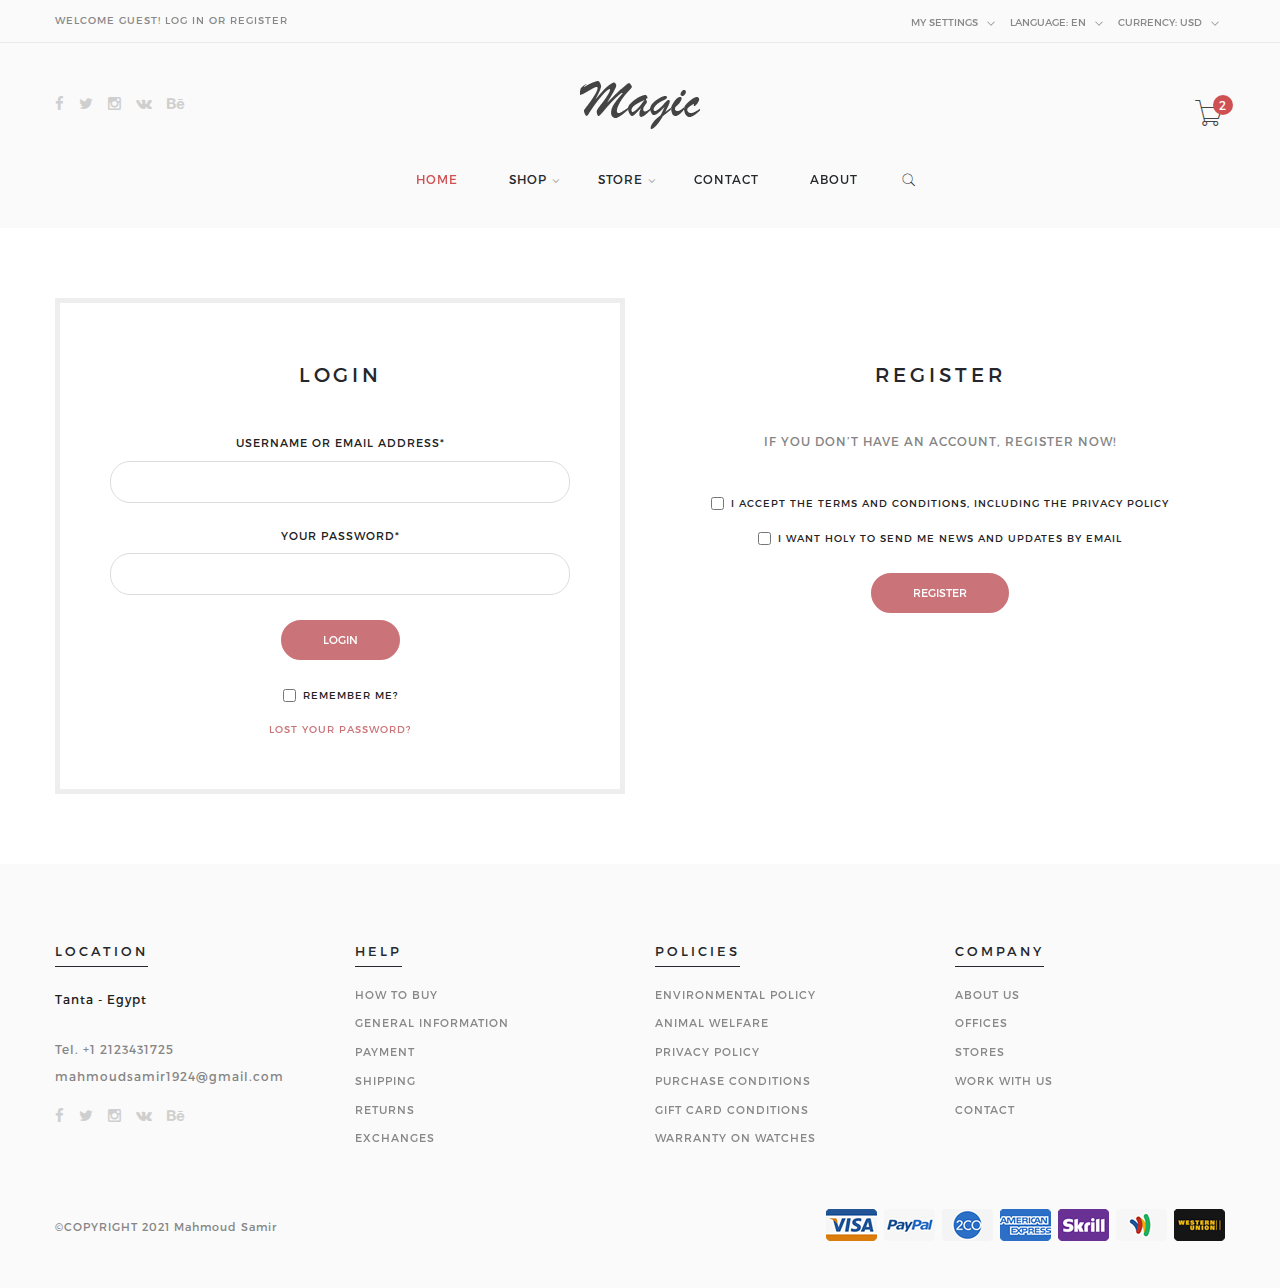
==== commit e856ad37: "simple modification to text" ====
--- a/login-register.html
+++ b/login-register.html
@@ -618,7 +618,7 @@
               </div>
               <div class="checkbox">
                 <label>
-                  <input type="checkbox" /> I WANT Magic TO SEND ME NEWS AND
+                  <input type="checkbox" /> I WANT Holy TO SEND ME NEWS AND
                   UPDATES BY EMAIL
                 </label>
               </div>
